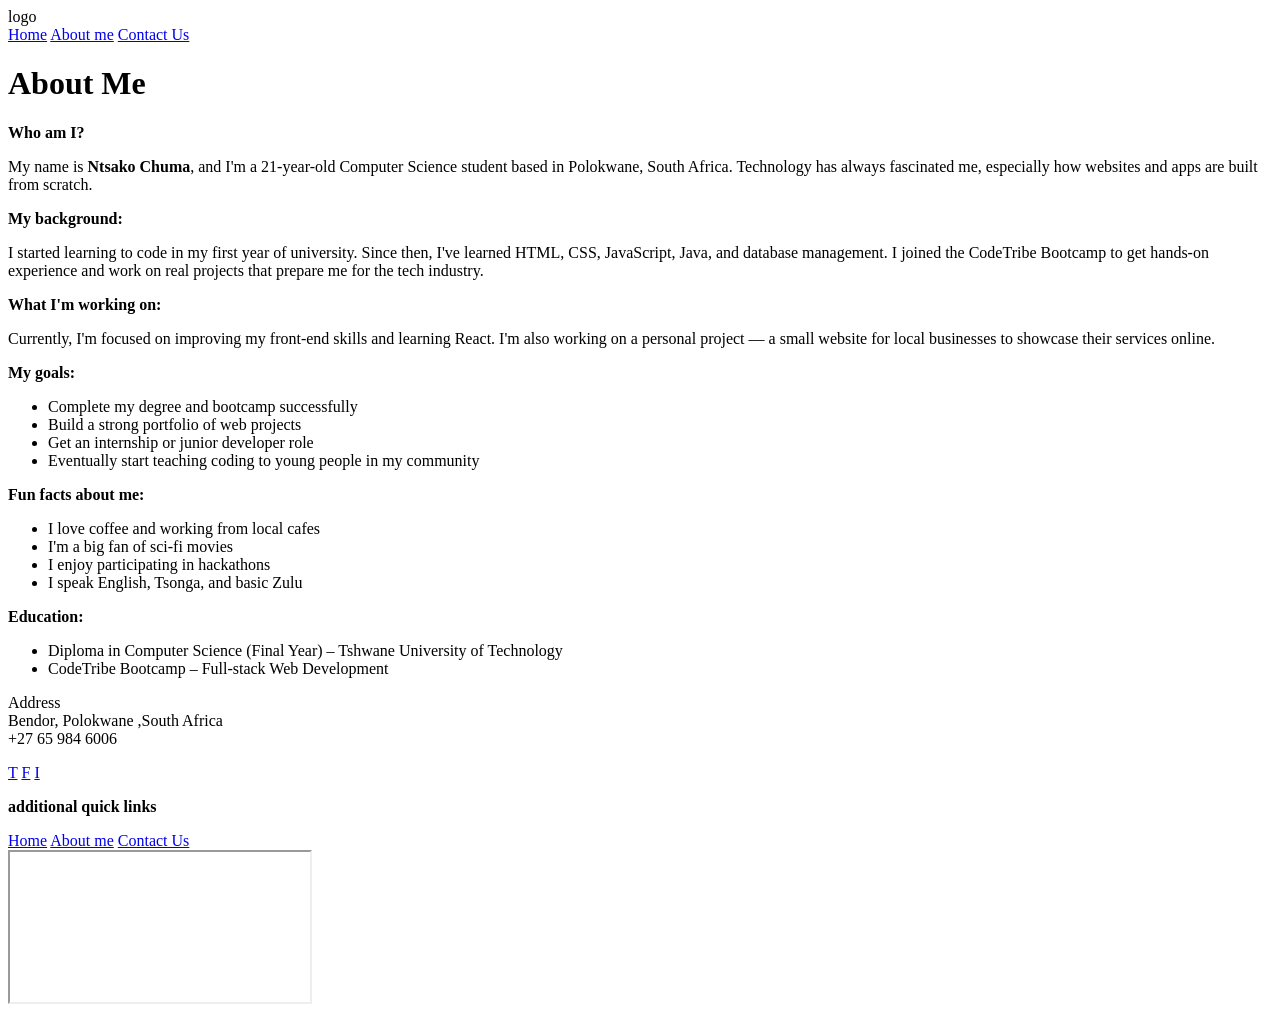
==== about.html @ b1d84dbb "Revamp About Me page structure and content Updated the structure and content of the About Me page, i" ====
<!DOCTYPE html>
<html lang="en">
<head>
  <meta charset="UTF-8" />
  <meta name="viewport" content="width=device-width, initial-scale=1.0" />
  <title>About Me | Ntsako Chuma</title>
  <link rel="stylesheet" href="styles.css">
</head>
<body>

<div class="page">

  <header>
    <div class="logo">logo</div>
    <nav>
      <a href="index.html">Home</a>
      <a href="about.html">About me</a>
      <a href="contact.html">Contact Us</a>
    </nav>
  </header>

  <div class="content-box">
    <h1>About Me</h1>

    <p><strong>Who am I?</strong></p>
    <p>My name is <strong>Ntsako Chuma</strong>, and I'm a 21-year-old Computer Science student based in Polokwane, South Africa. Technology has always fascinated me, especially how websites and apps are built from scratch.</p>

    <p><strong>My background:</strong></p>
    <p>I started learning to code in my first year of university. Since then, I've learned HTML, CSS, JavaScript, Java, and database management. I joined the CodeTribe Bootcamp to get hands-on experience and work on real projects that prepare me for the tech industry.</p>

    <p><strong>What I'm working on:</strong></p>
    <p>Currently, I'm focused on improving my front-end skills and learning React. I'm also working on a personal project — a small website for local businesses to showcase their services online.</p>

    <p><strong>My goals:</strong></p>
    <ul>
      <li>Complete my degree and bootcamp successfully</li>
      <li>Build a strong portfolio of web projects</li>
      <li>Get an internship or junior developer role</li>
      <li>Eventually start teaching coding to young people in my community</li>
    </ul>

    <p><strong>Fun facts about me:</strong></p>
    <ul>
      <li>I love coffee and working from local cafes</li>
      <li>I'm a big fan of sci-fi movies</li>
      <li>I enjoy participating in hackathons</li>
      <li>I speak English, Tsonga, and basic Zulu</li>
    </ul>

    <p><strong>Education:</strong></p>
    <ul>
      <li>Diploma in Computer Science (Final Year) – Tshwane University of Technology</li>
      <li>CodeTribe Bootcamp – Full-stack Web Development</li>
    </ul>
  </div>

  <footer>
    <div class="footer-left">
      <p>Address <br>Bendor, Polokwane ,South Africa <br>+27 65 984 6006</p>
      <div class="social-circles">
        <a href="https://twitter.com/" target="_blank" title="Twitter">T</a>
        <a href="https://facebook.com/" target="_blank" title="Facebook">F</a>
        <a href="https://instagram.com/" target="_blank" title="Instagram">I</a>
      </div>
    </div>

    <div class="footer-center">
      <p><strong>additional quick links</strong></p>
      <a href="index.html">Home</a>
      <a href="about.html">About me</a>
      <a href="contact.html">Contact Us</a>
    </div>

    <div class="map-box">
      <iframe
        src="https://www.google.com/maps/embed?pb=!1m18!1m12!1m3!1d57504.39317873787!2d29.4326!3d-23.9045!2m3!1f0!2f0!3f0!3m2!1i1024!2i768!4f13.1!3m3!1m2!1s0x1ec677b80f6c2e5f%3A0x3f7cb2a862a93e9d!2sPolokwane%2C%20South%20Africa!5e0!3m2!1sen!2s!4v1234567890"
        allowfullscreen=""
        loading="lazy"
        referrerpolicy="no-referrer-when-downgrade">
      </iframe>
    </div>
  </footer>

</div>
</body>
</html>
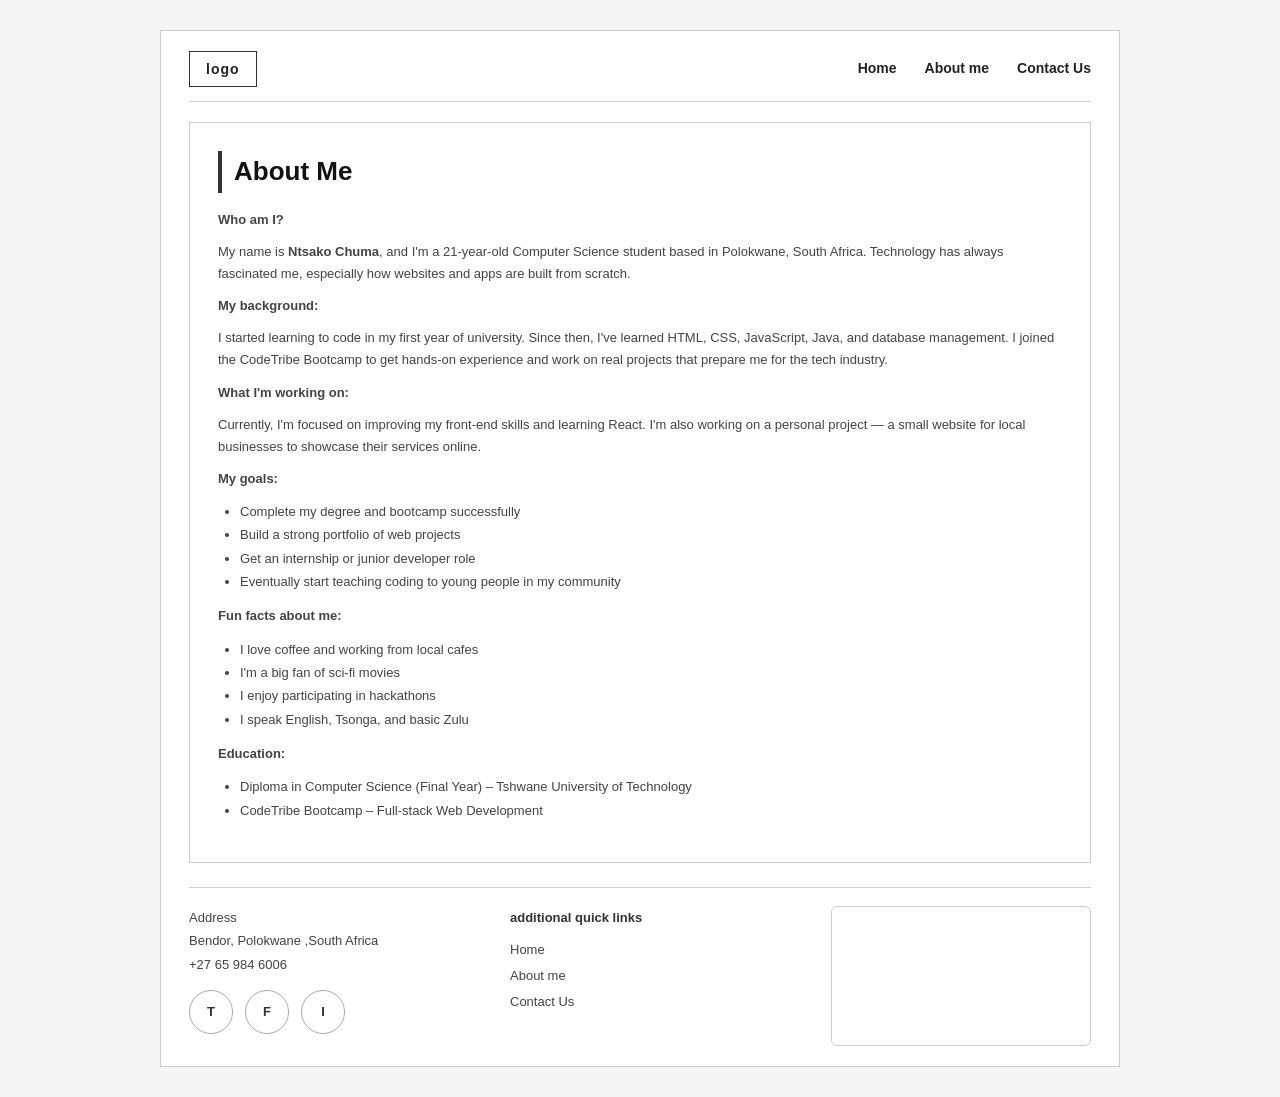
==== commit f9272911: "Merge branch 'main' into Html" ====
--- a/about.html
+++ b/about.html
@@ -4,7 +4,7 @@
   <meta charset="UTF-8" />
   <meta name="viewport" content="width=device-width, initial-scale=1.0" />
   <title>About Me | Ntsako Chuma</title>
-  <link rel="stylesheet" href="styles.css">
+  <link rel="stylesheet" href="style.css">
 </head>
 <body>
 
--- a/style.css
+++ b/style.css
@@ -0,0 +1,536 @@
+/* ============================================
+   style.css - Ntsako Chuma Portfolio
+   External CSS for all three pages
+   ============================================ */
+
+/* ── RESET & BASE ── */
+* {
+  box-sizing: border-box;
+  margin: 0;
+  padding: 0;
+}
+
+html {
+  scroll-behavior: smooth;
+}
+
+body {
+  font-family: Arial, sans-serif;
+  background: #f5f5f5;
+  color: #222;
+  line-height: 1.6;
+}
+
+/* ── PAGE WRAPPER ── */
+.page {
+  max-width: 960px;
+  margin: 30px auto;
+  background: #fff;
+  border: 1px solid #ccc;
+  padding: 20px 28px;
+}
+
+/* ============================================
+   NAVBAR
+   ============================================ */
+header {
+  display: flex;
+  justify-content: space-between;
+  align-items: center;
+  padding-bottom: 14px;
+  border-bottom: 1px solid #ccc;
+  margin-bottom: 20px;
+  position: relative;
+}
+
+.logo {
+  border: 1px solid #333;
+  padding: 6px 16px;
+  font-size: 14px;
+  font-weight: bold;
+  letter-spacing: 1px;
+}
+
+nav {
+  display: flex;
+  gap: 28px;
+}
+
+nav a {
+  color: #222;
+  text-decoration: none;
+  font-size: 14px;
+  font-weight: 600;
+  padding: 4px 0;
+  border-bottom: 2px solid transparent;
+  transition: border-color 0.3s, color 0.3s;
+}
+
+nav a:hover {
+  color: #0066cc;
+  border-bottom: 2px solid #0066cc;
+}
+
+/* ── HAMBURGER BUTTON (hidden on desktop) ── */
+.hamburger {
+  display: none;
+  flex-direction: column;
+  gap: 5px;
+  cursor: pointer;
+  background: none;
+  border: none;
+  padding: 4px;
+}
+
+.hamburger span {
+  display: block;
+  width: 26px;
+  height: 3px;
+  background: #333;
+  border-radius: 2px;
+  transition: all 0.3s ease;
+}
+
+/* Animate hamburger to X when open */
+.hamburger.open span:nth-child(1) {
+  transform: translateY(8px) rotate(45deg);
+}
+.hamburger.open span:nth-child(2) {
+  opacity: 0;
+}
+.hamburger.open span:nth-child(3) {
+  transform: translateY(-8px) rotate(-45deg);
+}
+
+/* ============================================
+   HERO BOX (video / image)
+   ============================================ */
+.hero-box {
+  width: 100%;
+  height: 340px;
+  border: 1px solid #ccc;
+  background: #eee;
+  display: flex;
+  align-items: center;
+  justify-content: center;
+  overflow: hidden;
+  margin-bottom: 24px;
+}
+
+.hero-box video,
+.hero-box img.hero-img {
+  width: 100%;
+  height: 100%;
+  object-fit: cover;
+  display: block;
+}
+
+.hero-placeholder {
+  color: #999;
+  font-size: 14px;
+}
+
+/* ============================================
+   BIO SECTION
+   ============================================ */
+.bio-section {
+  display: flex;
+  justify-content: space-between;
+  align-items: flex-start;
+  gap: 40px;
+  padding-bottom: 24px;
+  border-bottom: 1px solid #ccc;
+  margin-bottom: 0;
+}
+
+.bio-text {
+  flex: 1;
+}
+
+.bio-text h2 {
+  font-size: 28px;
+  font-weight: bold;
+  margin-bottom: 14px;
+  color: #111;
+}
+
+.bio-text p {
+  font-size: 13px;
+  line-height: 1.7;
+  margin-bottom: 12px;
+  color: #444;
+}
+
+/* ── CIRCLE PROFILE IMAGE ── */
+.profile-circle {
+  width: 190px;
+  height: 190px;
+  border-radius: 50%;
+  border: 2px solid #ccc;
+  overflow: hidden;
+  flex-shrink: 0;
+  display: flex;
+  align-items: center;
+  justify-content: center;
+  background: #f0f0f0;
+}
+
+.profile-circle img {
+  width: 100%;
+  height: 100%;
+  object-fit: cover;
+}
+
+.profile-circle span {
+  font-size: 12px;
+  color: #999;
+  text-align: center;
+}
+
+/* ============================================
+   CONTENT BOX (About & Contact pages)
+   ============================================ */
+.content-box {
+  border: 1px solid #ccc;
+  padding: 28px;
+  margin-bottom: 24px;
+  background: #fff;
+}
+
+.content-box h1 {
+  font-size: 26px;
+  margin-bottom: 16px;
+  color: #111;
+  border-left: 4px solid #333;
+  padding-left: 12px;
+}
+
+.content-box h3 {
+  font-size: 16px;
+  margin: 18px 0 10px;
+  color: #222;
+}
+
+.content-box p {
+  font-size: 13px;
+  line-height: 1.7;
+  margin-bottom: 10px;
+  color: #444;
+}
+
+.content-box label {
+  font-size: 13px;
+  font-weight: bold;
+  margin-bottom: 4px;
+  display: block;
+  color: #333;
+}
+
+.content-box ul {
+  padding-left: 22px;
+  margin-bottom: 12px;
+}
+
+.content-box li {
+  font-size: 13px;
+  line-height: 1.8;
+  color: #444;
+}
+
+/* ── CONTACT INFO BOX ── */
+.contact-info {
+  background: #f9f9f9;
+  border: 1px solid #ddd;
+  padding: 16px;
+  margin-bottom: 20px;
+  font-size: 13px;
+  line-height: 2;
+  color: #444;
+}
+
+/* ── FORM ELEMENTS ── */
+input[type="text"],
+input[type="email"],
+textarea {
+  width: 100%;
+  max-width: 440px;
+  padding: 9px 10px;
+  margin-bottom: 14px;
+  border: 1px solid #ccc;
+  font-size: 13px;
+  display: block;
+  transition: border-color 0.3s;
+  outline: none;
+}
+
+input[type="text"]:focus,
+input[type="email"]:focus,
+textarea:focus {
+  border-color: #0066cc;
+}
+
+textarea {
+  resize: vertical;
+}
+
+button[type="submit"] {
+  background: #333;
+  color: #fff;
+  padding: 10px 24px;
+  border: none;
+  cursor: pointer;
+  font-size: 13px;
+  transition: background 0.3s;
+}
+
+button[type="submit"]:hover {
+  background: #0066cc;
+}
+
+small {
+  font-size: 11px;
+  color: #999;
+}
+
+/* ============================================
+   FOOTER
+   ============================================ */
+footer {
+  display: flex;
+  gap: 24px;
+  align-items: flex-start;
+  padding-top: 18px;
+  border-top: 1px solid #ccc;
+  flex-wrap: wrap;
+  margin-top: 20px;
+}
+
+.footer-left {
+  flex: 1;
+  min-width: 160px;
+}
+
+.footer-left p {
+  font-size: 13px;
+  margin-bottom: 14px;
+  color: #444;
+  line-height: 1.8;
+}
+
+/* ── SOCIAL CIRCLE BUTTONS ── */
+.social-circles {
+  display: flex;
+  gap: 12px;
+}
+
+.social-circles a {
+  width: 44px;
+  height: 44px;
+  border-radius: 50%;
+  border: 1px solid #aaa;
+  display: flex;
+  align-items: center;
+  justify-content: center;
+  text-decoration: none;
+  color: #333;
+  font-size: 13px;
+  font-weight: bold;
+  transition: background 0.3s, color 0.3s, border-color 0.3s;
+}
+
+.social-circles a:hover {
+  background: #333;
+  color: #fff;
+  border-color: #333;
+}
+
+/* ── QUICK LINKS ── */
+.footer-center {
+  flex: 1;
+  min-width: 140px;
+  padding-top: 2px;
+}
+
+.footer-center p {
+  font-size: 13px;
+  font-weight: bold;
+  margin-bottom: 8px;
+  color: #333;
+}
+
+.footer-center a {
+  display: block;
+  color: #444;
+  text-decoration: none;
+  font-size: 13px;
+  line-height: 2;
+  transition: color 0.3s;
+}
+
+.footer-center a:hover {
+  color: #0066cc;
+  text-decoration: underline;
+}
+
+/* ── EMBED MAP RECTANGLE ── */
+.map-box {
+  width: 260px;
+  height: 140px;
+  border: 1px solid #ccc;
+  border-radius: 6px;
+  overflow: hidden;
+  flex-shrink: 0;
+}
+
+.map-box iframe {
+  width: 100%;
+  height: 100%;
+  border: none;
+}
+
+/* ============================================
+   MEDIA QUERIES — RESPONSIVE
+   ============================================ */
+
+/* ── TABLET (max 768px) ── */
+@media (max-width: 768px) {
+
+  .page {
+    margin: 10px;
+    padding: 16px;
+  }
+
+  /* Show hamburger, hide normal nav */
+  .hamburger {
+    display: flex;
+  }
+
+  nav {
+    display: none;
+    flex-direction: column;
+    gap: 0;
+    position: absolute;
+    top: 52px;
+    right: 0;
+    background: #fff;
+    border: 1px solid #ccc;
+    width: 200px;
+    z-index: 100;
+    padding: 10px 0;
+    box-shadow: 0 4px 12px rgba(0,0,0,0.1);
+  }
+
+  nav.open {
+    display: flex;
+  }
+
+  nav a {
+    padding: 10px 20px;
+    border-bottom: 1px solid #f0f0f0;
+    font-size: 14px;
+  }
+
+  nav a:last-child {
+    border-bottom: none;
+  }
+
+  /* Hero shorter on tablet */
+  .hero-box {
+    height: 220px;
+  }
+
+  /* Bio stacks vertically */
+  .bio-section {
+    flex-direction: column;
+    align-items: center;
+    gap: 20px;
+  }
+
+  .profile-circle {
+    width: 160px;
+    height: 160px;
+  }
+
+  /* Footer stacks */
+  footer {
+    flex-direction: column;
+    gap: 20px;
+  }
+
+  .map-box {
+    width: 100%;
+    height: 180px;
+  }
+
+  /* Forms full width */
+  input[type="text"],
+  input[type="email"],
+  textarea {
+    max-width: 100%;
+  }
+}
+
+/* ── MOBILE (max 480px) ── */
+@media (max-width: 480px) {
+
+  .page {
+    margin: 6px;
+    padding: 12px;
+  }
+
+  .logo {
+    font-size: 12px;
+    padding: 5px 10px;
+  }
+
+  .hero-box {
+    height: 180px;
+  }
+
+  .bio-text h2 {
+    font-size: 22px;
+  }
+
+  .bio-text p {
+    font-size: 12px;
+  }
+
+  .profile-circle {
+    width: 130px;
+    height: 130px;
+  }
+
+  .content-box {
+    padding: 16px;
+  }
+
+  .content-box h1 {
+    font-size: 20px;
+  }
+
+  .social-circles a {
+    width: 38px;
+    height: 38px;
+    font-size: 12px;
+  }
+
+  .map-box {
+    width: 100%;
+    height: 160px;
+  }
+
+  button[type="submit"] {
+    width: 100%;
+  }
+}
+
+/* ── DESKTOP (min 960px) ── */
+@media (min-width: 960px) {
+  .hero-box {
+    height: 360px;
+  }
+
+  .bio-text h2 {
+    font-size: 30px;
+  }
+}
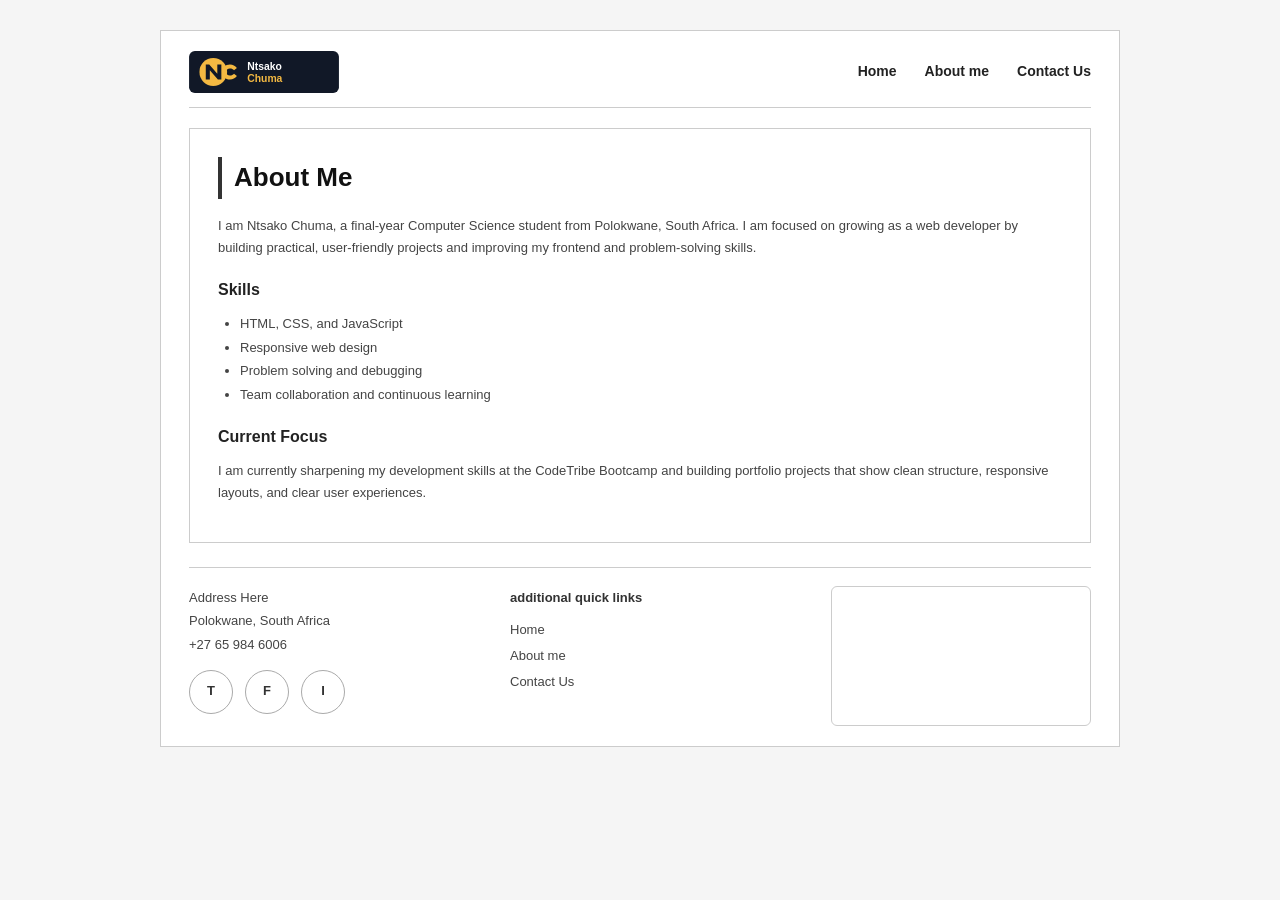
==== commit 12644483: "Complete portfolio site deployment files" ====
--- a/about.html
+++ b/about.html
@@ -1,86 +1,92 @@
-<!DOCTYPE html>
-<html lang="en">
-<head>
-  <meta charset="UTF-8" />
-  <meta name="viewport" content="width=device-width, initial-scale=1.0" />
-  <title>About Me | Ntsako Chuma</title>
-  <link rel="stylesheet" href="style.css">
-</head>
-<body>
-
-<div class="page">
-
-  <header>
-    <div class="logo">logo</div>
-    <nav>
-      <a href="index.html">Home</a>
-      <a href="about.html">About me</a>
-      <a href="contact.html">Contact Us</a>
-    </nav>
-  </header>
-
-  <div class="content-box">
-    <h1>About Me</h1>
-
-    <p><strong>Who am I?</strong></p>
-    <p>My name is <strong>Ntsako Chuma</strong>, and I'm a 21-year-old Computer Science student based in Polokwane, South Africa. Technology has always fascinated me, especially how websites and apps are built from scratch.</p>
-
-    <p><strong>My background:</strong></p>
-    <p>I started learning to code in my first year of university. Since then, I've learned HTML, CSS, JavaScript, Java, and database management. I joined the CodeTribe Bootcamp to get hands-on experience and work on real projects that prepare me for the tech industry.</p>
-
-    <p><strong>What I'm working on:</strong></p>
-    <p>Currently, I'm focused on improving my front-end skills and learning React. I'm also working on a personal project — a small website for local businesses to showcase their services online.</p>
-
-    <p><strong>My goals:</strong></p>
-    <ul>
-      <li>Complete my degree and bootcamp successfully</li>
-      <li>Build a strong portfolio of web projects</li>
-      <li>Get an internship or junior developer role</li>
-      <li>Eventually start teaching coding to young people in my community</li>
-    </ul>
-
-    <p><strong>Fun facts about me:</strong></p>
-    <ul>
-      <li>I love coffee and working from local cafes</li>
-      <li>I'm a big fan of sci-fi movies</li>
-      <li>I enjoy participating in hackathons</li>
-      <li>I speak English, Tsonga, and basic Zulu</li>
-    </ul>
-
-    <p><strong>Education:</strong></p>
-    <ul>
-      <li>Diploma in Computer Science (Final Year) – Tshwane University of Technology</li>
-      <li>CodeTribe Bootcamp – Full-stack Web Development</li>
-    </ul>
-  </div>
-
-  <footer>
-    <div class="footer-left">
-      <p>Address <br>Bendor, Polokwane ,South Africa <br>+27 65 984 6006</p>
-      <div class="social-circles">
-        <a href="https://twitter.com/" target="_blank" title="Twitter">T</a>
-        <a href="https://facebook.com/" target="_blank" title="Facebook">F</a>
-        <a href="https://instagram.com/" target="_blank" title="Instagram">I</a>
-      </div>
-    </div>
-
-    <div class="footer-center">
-      <p><strong>additional quick links</strong></p>
-      <a href="index.html">Home</a>
-      <a href="about.html">About me</a>
-      <a href="contact.html">Contact Us</a>
-    </div>
-
-    <div class="map-box">
-      <iframe
-        src="https://www.google.com/maps/embed?pb=!1m18!1m12!1m3!1d57504.39317873787!2d29.4326!3d-23.9045!2m3!1f0!2f0!3f0!3m2!1i1024!2i768!4f13.1!3m3!1m2!1s0x1ec677b80f6c2e5f%3A0x3f7cb2a862a93e9d!2sPolokwane%2C%20South%20Africa!5e0!3m2!1sen!2s!4v1234567890"
-        allowfullscreen=""
-        loading="lazy"
-        referrerpolicy="no-referrer-when-downgrade">
-      </iframe>
-    </div>
-  </footer>
-
-</div>
-</body>
-</html>
+<!DOCTYPE html>
+<html lang="en">
+<head>
+  <meta charset="UTF-8" />
+  <meta name="viewport" content="width=device-width, initial-scale=1.0" />
+  <title>About Me | Ntsako Chuma</title>
+  <link rel="stylesheet" href="style.css">
+</head>
+<body>
+
+<div class="page">
+
+  <header>
+    <a class="logo" href="index.html" aria-label="Ntsako Chuma home">
+      <img src="assets/logo.svg" alt="Ntsako Chuma logo">
+    </a>
+    <button class="hamburger" type="button" aria-label="Open navigation menu" aria-expanded="false" aria-controls="main-nav">
+      <span></span>
+      <span></span>
+      <span></span>
+    </button>
+    <nav id="main-nav">
+      <a href="index.html">Home</a>
+      <a href="about.html">About me</a>
+      <a href="contact.html">Contact Us</a>
+    </nav>
+  </header>
+
+  <div class="content-box">
+    <h1>About Me</h1>
+    <p>
+      I am Ntsako Chuma, a final-year Computer Science student from Polokwane, South Africa.
+      I am focused on growing as a web developer by building practical, user-friendly projects
+      and improving my frontend and problem-solving skills.
+    </p>
+
+    <h3>Skills</h3>
+    <ul>
+      <li>HTML, CSS, and JavaScript</li>
+      <li>Responsive web design</li>
+      <li>Problem solving and debugging</li>
+      <li>Team collaboration and continuous learning</li>
+    </ul>
+
+    <h3>Current Focus</h3>
+    <p>
+      I am currently sharpening my development skills at the CodeTribe Bootcamp and building
+      portfolio projects that show clean structure, responsive layouts, and clear user experiences.
+    </p>
+  </div>
+
+  <footer>
+    <div class="footer-left">
+      <p>Address Here<br>Polokwane, South Africa<br>+27 65 984 6006</p>
+      <div class="social-circles">
+        <a href="https://twitter.com/" target="_blank" title="Twitter">T</a>
+        <a href="https://facebook.com/" target="_blank" title="Facebook">F</a>
+        <a href="https://instagram.com/" target="_blank" title="Instagram">I</a>
+      </div>
+    </div>
+
+    <div class="footer-center">
+      <p><strong>additional quick links</strong></p>
+      <a href="index.html">Home</a>
+      <a href="about.html">About me</a>
+      <a href="contact.html">Contact Us</a>
+    </div>
+
+    <div class="map-box">
+      <iframe
+        src="https://www.google.com/maps/embed?pb=!1m18!1m12!1m3!1d57504.39317873787!2d29.4326!3d-23.9045!2m3!1f0!2f0!3f0!3m2!1i1024!2i768!4f13.1!3m3!1m2!1s0x1ec677b80f6c2e5f%3A0x3f7cb2a862a93e9d!2sPolokwane%2C%20South%20Africa!5e0!3m2!1sen!2s!4v1234567890"
+        allowfullscreen=""
+        loading="lazy"
+        referrerpolicy="no-referrer-when-downgrade">
+      </iframe>
+    </div>
+  </footer>
+
+</div>
+<script>
+  const menuButton = document.querySelector('.hamburger');
+  const mainNav = document.querySelector('#main-nav');
+
+  menuButton.addEventListener('click', () => {
+    const isOpen = mainNav.classList.toggle('open');
+    menuButton.classList.toggle('open', isOpen);
+    menuButton.setAttribute('aria-expanded', isOpen);
+    menuButton.setAttribute('aria-label', isOpen ? 'Close navigation menu' : 'Open navigation menu');
+  });
+</script>
+</body>
+</html>
--- a/style.css
+++ b/style.css
@@ -44,11 +44,17 @@
 }
 
 .logo {
-  border: 1px solid #333;
-  padding: 6px 16px;
-  font-size: 14px;
-  font-weight: bold;
-  letter-spacing: 1px;
+  display: inline-flex;
+  width: 150px;
+  height: 42px;
+  text-decoration: none;
+}
+
+.logo img {
+  display: block;
+  width: 100%;
+  height: 100%;
+  object-fit: contain;
 }
 
 nav {
@@ -117,17 +123,12 @@
   margin-bottom: 24px;
 }
 
-.hero-box video,
-.hero-box img.hero-img {
+.hero-box video {
   width: 100%;
   height: 100%;
   object-fit: cover;
   display: block;
-}
-
-.hero-placeholder {
-  color: #999;
-  font-size: 14px;
+  background: #111827;
 }
 
 /* ============================================
@@ -479,8 +480,8 @@
   }
 
   .logo {
-    font-size: 12px;
-    padding: 5px 10px;
+    width: 124px;
+    height: 34px;
   }
 
   .hero-box {
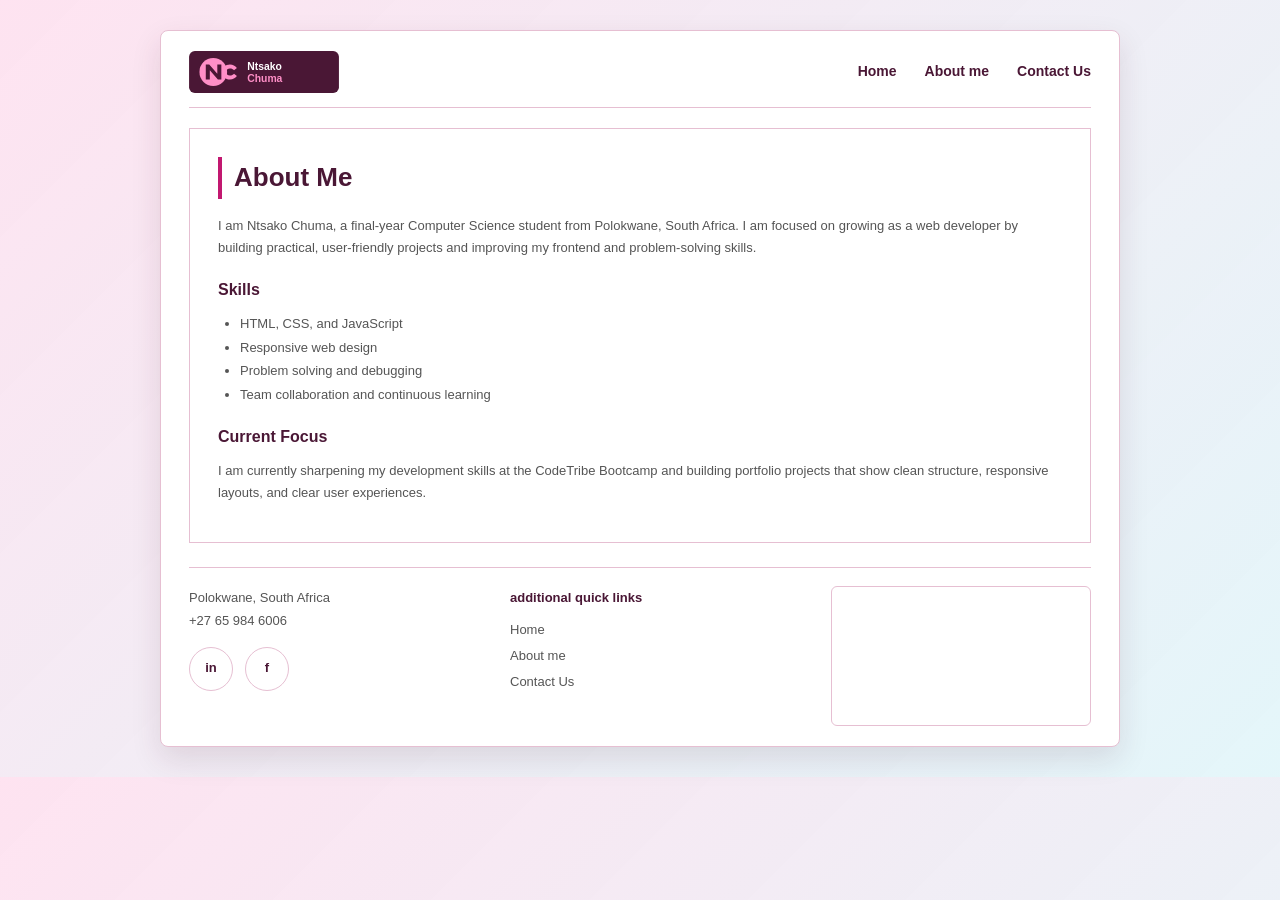
==== commit 8c810446: "Update portfolio theme and social links" ====
--- a/about.html
+++ b/about.html
@@ -51,11 +51,10 @@
 
   <footer>
     <div class="footer-left">
-      <p>Address Here<br>Polokwane, South Africa<br>+27 65 984 6006</p>
+      <p>Polokwane, South Africa<br>+27 65 984 6006</p>
       <div class="social-circles">
-        <a href="https://twitter.com/" target="_blank" title="Twitter">T</a>
-        <a href="https://facebook.com/" target="_blank" title="Facebook">F</a>
-        <a href="https://instagram.com/" target="_blank" title="Instagram">I</a>
+        <a href="https://www.linkedin.com/in/ntsako-chuma-343592317/" target="_blank" title="LinkedIn">in</a>
+        <a href="https://www.facebook.com/ChumaNtsako" target="_blank" title="Facebook">f</a>
       </div>
     </div>
 
--- a/style.css
+++ b/style.css
@@ -4,6 +4,17 @@
    ============================================ */
 
 /* ── RESET & BASE ── */
+:root {
+  --primary: #c21870;
+  --primary-dark: #4a1735;
+  --primary-light: #ffe1f0;
+  --accent: #2f8f9d;
+  --paper: #ffffff;
+  --text: #222222;
+  --muted: #555555;
+  --line: #e6bfd2;
+}
+
 * {
   box-sizing: border-box;
   margin: 0;
@@ -16,8 +27,10 @@
 
 body {
   font-family: Arial, sans-serif;
-  background: #f5f5f5;
-  color: #222;
+  background:
+    linear-gradient(135deg, rgba(255, 225, 240, 0.9), rgba(224, 247, 250, 0.85)),
+    #f8f4f7;
+  color: var(--text);
   line-height: 1.6;
 }
 
@@ -25,8 +38,10 @@
 .page {
   max-width: 960px;
   margin: 30px auto;
-  background: #fff;
-  border: 1px solid #ccc;
+  background: var(--paper);
+  border: 1px solid var(--line);
+  border-radius: 8px;
+  box-shadow: 0 12px 30px rgba(74, 23, 53, 0.12);
   padding: 20px 28px;
 }
 
@@ -38,7 +53,7 @@
   justify-content: space-between;
   align-items: center;
   padding-bottom: 14px;
-  border-bottom: 1px solid #ccc;
+  border-bottom: 1px solid var(--line);
   margin-bottom: 20px;
   position: relative;
 }
@@ -63,7 +78,7 @@
 }
 
 nav a {
-  color: #222;
+  color: var(--primary-dark);
   text-decoration: none;
   font-size: 14px;
   font-weight: 600;
@@ -73,8 +88,8 @@
 }
 
 nav a:hover {
-  color: #0066cc;
-  border-bottom: 2px solid #0066cc;
+  color: var(--primary);
+  border-bottom: 2px solid var(--primary);
 }
 
 /* ── HAMBURGER BUTTON (hidden on desktop) ── */
@@ -92,7 +107,7 @@
   display: block;
   width: 26px;
   height: 3px;
-  background: #333;
+  background: var(--primary-dark);
   border-radius: 2px;
   transition: all 0.3s ease;
 }
@@ -114,8 +129,9 @@
 .hero-box {
   width: 100%;
   height: 340px;
-  border: 1px solid #ccc;
-  background: #eee;
+  border: 1px solid var(--line);
+  border-radius: 8px;
+  background: var(--primary-light);
   display: flex;
   align-items: center;
   justify-content: center;
@@ -140,7 +156,7 @@
   align-items: flex-start;
   gap: 40px;
   padding-bottom: 24px;
-  border-bottom: 1px solid #ccc;
+  border-bottom: 1px solid var(--line);
   margin-bottom: 0;
 }
 
@@ -152,14 +168,14 @@
   font-size: 28px;
   font-weight: bold;
   margin-bottom: 14px;
-  color: #111;
+  color: var(--primary-dark);
 }
 
 .bio-text p {
   font-size: 13px;
   line-height: 1.7;
   margin-bottom: 12px;
-  color: #444;
+  color: var(--muted);
 }
 
 /* ── CIRCLE PROFILE IMAGE ── */
@@ -167,13 +183,14 @@
   width: 190px;
   height: 190px;
   border-radius: 50%;
-  border: 2px solid #ccc;
+  border: 4px solid var(--primary-light);
   overflow: hidden;
   flex-shrink: 0;
   display: flex;
   align-items: center;
   justify-content: center;
-  background: #f0f0f0;
+  background: var(--primary-light);
+  box-shadow: 0 8px 18px rgba(194, 24, 112, 0.18);
 }
 
 .profile-circle img {
@@ -184,7 +201,7 @@
 
 .profile-circle span {
   font-size: 12px;
-  color: #999;
+  color: var(--muted);
   text-align: center;
 }
 
@@ -192,31 +209,31 @@
    CONTENT BOX (About & Contact pages)
    ============================================ */
 .content-box {
-  border: 1px solid #ccc;
+  border: 1px solid var(--line);
   padding: 28px;
   margin-bottom: 24px;
-  background: #fff;
+  background: var(--paper);
 }
 
 .content-box h1 {
   font-size: 26px;
   margin-bottom: 16px;
-  color: #111;
-  border-left: 4px solid #333;
+  color: var(--primary-dark);
+  border-left: 4px solid var(--primary);
   padding-left: 12px;
 }
 
 .content-box h3 {
   font-size: 16px;
   margin: 18px 0 10px;
-  color: #222;
+  color: var(--primary-dark);
 }
 
 .content-box p {
   font-size: 13px;
   line-height: 1.7;
   margin-bottom: 10px;
-  color: #444;
+  color: var(--muted);
 }
 
 .content-box label {
@@ -224,7 +241,7 @@
   font-weight: bold;
   margin-bottom: 4px;
   display: block;
-  color: #333;
+  color: var(--primary-dark);
 }
 
 .content-box ul {
@@ -235,18 +252,18 @@
 .content-box li {
   font-size: 13px;
   line-height: 1.8;
-  color: #444;
+  color: var(--muted);
 }
 
 /* ── CONTACT INFO BOX ── */
 .contact-info {
-  background: #f9f9f9;
-  border: 1px solid #ddd;
+  background: var(--primary-light);
+  border: 1px solid var(--line);
   padding: 16px;
   margin-bottom: 20px;
   font-size: 13px;
   line-height: 2;
-  color: #444;
+  color: var(--muted);
 }
 
 /* ── FORM ELEMENTS ── */
@@ -257,7 +274,7 @@
   max-width: 440px;
   padding: 9px 10px;
   margin-bottom: 14px;
-  border: 1px solid #ccc;
+  border: 1px solid var(--line);
   font-size: 13px;
   display: block;
   transition: border-color 0.3s;
@@ -267,7 +284,7 @@
 input[type="text"]:focus,
 input[type="email"]:focus,
 textarea:focus {
-  border-color: #0066cc;
+  border-color: var(--primary);
 }
 
 textarea {
@@ -275,7 +292,7 @@
 }
 
 button[type="submit"] {
-  background: #333;
+  background: var(--primary);
   color: #fff;
   padding: 10px 24px;
   border: none;
@@ -285,7 +302,7 @@
 }
 
 button[type="submit"]:hover {
-  background: #0066cc;
+  background: var(--primary-dark);
 }
 
 small {
@@ -301,7 +318,7 @@
   gap: 24px;
   align-items: flex-start;
   padding-top: 18px;
-  border-top: 1px solid #ccc;
+  border-top: 1px solid var(--line);
   flex-wrap: wrap;
   margin-top: 20px;
 }
@@ -314,7 +331,7 @@
 .footer-left p {
   font-size: 13px;
   margin-bottom: 14px;
-  color: #444;
+  color: var(--muted);
   line-height: 1.8;
 }
 
@@ -328,21 +345,21 @@
   width: 44px;
   height: 44px;
   border-radius: 50%;
-  border: 1px solid #aaa;
+  border: 1px solid var(--line);
   display: flex;
   align-items: center;
   justify-content: center;
   text-decoration: none;
-  color: #333;
+  color: var(--primary-dark);
   font-size: 13px;
   font-weight: bold;
   transition: background 0.3s, color 0.3s, border-color 0.3s;
 }
 
 .social-circles a:hover {
-  background: #333;
+  background: var(--primary);
   color: #fff;
-  border-color: #333;
+  border-color: var(--primary);
 }
 
 /* ── QUICK LINKS ── */
@@ -356,12 +373,12 @@
   font-size: 13px;
   font-weight: bold;
   margin-bottom: 8px;
-  color: #333;
+  color: var(--primary-dark);
 }
 
 .footer-center a {
   display: block;
-  color: #444;
+  color: var(--muted);
   text-decoration: none;
   font-size: 13px;
   line-height: 2;
@@ -369,7 +386,7 @@
 }
 
 .footer-center a:hover {
-  color: #0066cc;
+  color: var(--primary);
   text-decoration: underline;
 }
 
@@ -377,7 +394,7 @@
 .map-box {
   width: 260px;
   height: 140px;
-  border: 1px solid #ccc;
+  border: 1px solid var(--line);
   border-radius: 6px;
   overflow: hidden;
   flex-shrink: 0;
@@ -413,12 +430,12 @@
     position: absolute;
     top: 52px;
     right: 0;
-    background: #fff;
-    border: 1px solid #ccc;
+    background: var(--paper);
+    border: 1px solid var(--line);
     width: 200px;
     z-index: 100;
     padding: 10px 0;
-    box-shadow: 0 4px 12px rgba(0,0,0,0.1);
+    box-shadow: 0 8px 18px rgba(74, 23, 53, 0.14);
   }
 
   nav.open {
@@ -427,7 +444,7 @@
 
   nav a {
     padding: 10px 20px;
-    border-bottom: 1px solid #f0f0f0;
+    border-bottom: 1px solid var(--primary-light);
     font-size: 14px;
   }
 
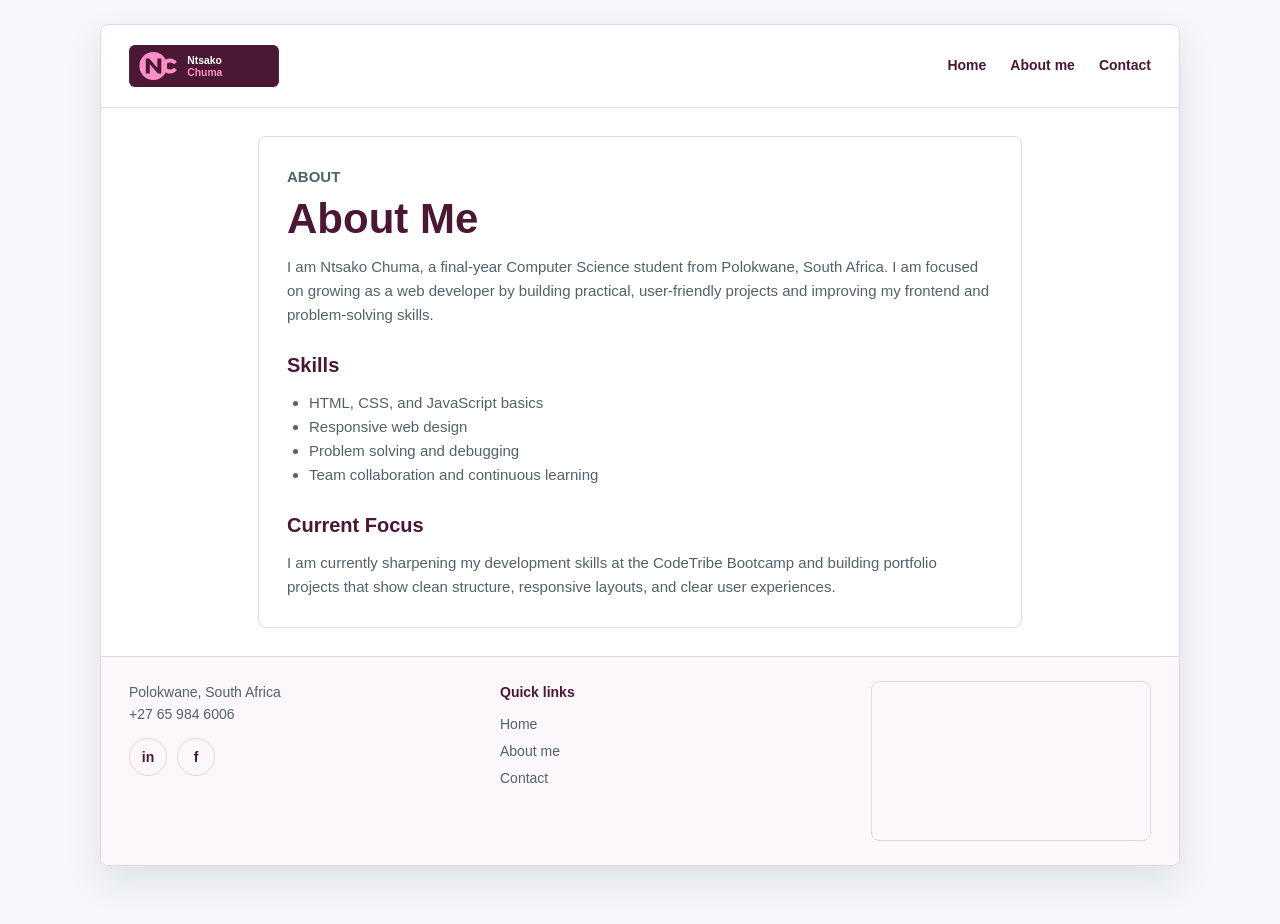
==== commit 654f8e68: "Refine portfolio design" ====
--- a/about.html
+++ b/about.html
@@ -7,47 +7,45 @@
   <link rel="stylesheet" href="style.css">
 </head>
 <body>
-
 <div class="page">
-
   <header>
     <a class="logo" href="index.html" aria-label="Ntsako Chuma home">
       <img src="assets/logo.svg" alt="Ntsako Chuma logo">
     </a>
-    <button class="hamburger" type="button" aria-label="Open navigation menu" aria-expanded="false" aria-controls="main-nav">
-      <span></span>
-      <span></span>
-      <span></span>
-    </button>
     <nav id="main-nav">
       <a href="index.html">Home</a>
       <a href="about.html">About me</a>
-      <a href="contact.html">Contact Us</a>
+      <a href="contact.html">Contact</a>
     </nav>
   </header>
 
-  <div class="content-box">
-    <h1>About Me</h1>
-    <p>
-      I am Ntsako Chuma, a final-year Computer Science student from Polokwane, South Africa.
-      I am focused on growing as a web developer by building practical, user-friendly projects
-      and improving my frontend and problem-solving skills.
-    </p>
+  <main class="content-page">
+    <section class="content-box">
+      <p class="eyebrow">About</p>
+      <h1>About Me</h1>
+      <p>
+        I am Ntsako Chuma, a final-year Computer Science student from Polokwane,
+        South Africa. I am focused on growing as a web developer by building
+        practical, user-friendly projects and improving my frontend and
+        problem-solving skills.
+      </p>
 
-    <h3>Skills</h3>
-    <ul>
-      <li>HTML, CSS, and JavaScript</li>
-      <li>Responsive web design</li>
-      <li>Problem solving and debugging</li>
-      <li>Team collaboration and continuous learning</li>
-    </ul>
+      <h3>Skills</h3>
+      <ul>
+        <li>HTML, CSS, and JavaScript basics</li>
+        <li>Responsive web design</li>
+        <li>Problem solving and debugging</li>
+        <li>Team collaboration and continuous learning</li>
+      </ul>
 
-    <h3>Current Focus</h3>
-    <p>
-      I am currently sharpening my development skills at the CodeTribe Bootcamp and building
-      portfolio projects that show clean structure, responsive layouts, and clear user experiences.
-    </p>
-  </div>
+      <h3>Current Focus</h3>
+      <p>
+        I am currently sharpening my development skills at the CodeTribe
+        Bootcamp and building portfolio projects that show clean structure,
+        responsive layouts, and clear user experiences.
+      </p>
+    </section>
+  </main>
 
   <footer>
     <div class="footer-left">
@@ -59,10 +57,10 @@
     </div>
 
     <div class="footer-center">
-      <p><strong>additional quick links</strong></p>
+      <p><strong>Quick links</strong></p>
       <a href="index.html">Home</a>
       <a href="about.html">About me</a>
-      <a href="contact.html">Contact Us</a>
+      <a href="contact.html">Contact</a>
     </div>
 
     <div class="map-box">
@@ -74,18 +72,6 @@
       </iframe>
     </div>
   </footer>
-
 </div>
-<script>
-  const menuButton = document.querySelector('.hamburger');
-  const mainNav = document.querySelector('#main-nav');
-
-  menuButton.addEventListener('click', () => {
-    const isOpen = mainNav.classList.toggle('open');
-    menuButton.classList.toggle('open', isOpen);
-    menuButton.setAttribute('aria-expanded', isOpen);
-    menuButton.setAttribute('aria-label', isOpen ? 'Close navigation menu' : 'Open navigation menu');
-  });
-</script>
 </body>
 </html>
--- a/style.css
+++ b/style.css
@@ -1,18 +1,13 @@
-/* ============================================
-   style.css - Ntsako Chuma Portfolio
-   External CSS for all three pages
-   ============================================ */
-
-/* ── RESET & BASE ── */
+/* Ntsako Chuma Portfolio */
 :root {
-  --primary: #c21870;
-  --primary-dark: #4a1735;
-  --primary-light: #ffe1f0;
+  --ink: #1f2933;
+  --muted: #52616b;
+  --brand: #b83280;
+  --brand-dark: #4a1735;
   --accent: #2f8f9d;
+  --soft: #f7eef4;
   --paper: #ffffff;
-  --text: #222222;
-  --muted: #555555;
-  --line: #e6bfd2;
+  --line: #ead6e2;
 }
 
 * {
@@ -21,52 +16,40 @@
   padding: 0;
 }
 
-html {
-  scroll-behavior: smooth;
-}
-
 body {
-  font-family: Arial, sans-serif;
-  background:
-    linear-gradient(135deg, rgba(255, 225, 240, 0.9), rgba(224, 247, 250, 0.85)),
-    #f8f4f7;
-  color: var(--text);
+  min-height: 100vh;
+  font-family: Arial, Helvetica, sans-serif;
+  color: var(--ink);
+  background: #f5f7fb;
   line-height: 1.6;
 }
 
-/* ── PAGE WRAPPER ── */
 .page {
-  max-width: 960px;
-  margin: 30px auto;
+  width: min(1080px, calc(100% - 32px));
+  margin: 24px auto;
   background: var(--paper);
   border: 1px solid var(--line);
   border-radius: 8px;
-  box-shadow: 0 12px 30px rgba(74, 23, 53, 0.12);
-  padding: 20px 28px;
-}
-
-/* ============================================
-   NAVBAR
-   ============================================ */
+  box-shadow: 0 16px 36px rgba(31, 41, 51, 0.1);
+  overflow: hidden;
+}
+
 header {
   display: flex;
+  align-items: center;
   justify-content: space-between;
-  align-items: center;
-  padding-bottom: 14px;
+  gap: 24px;
+  padding: 20px 28px;
   border-bottom: 1px solid var(--line);
-  margin-bottom: 20px;
-  position: relative;
 }
 
 .logo {
   display: inline-flex;
   width: 150px;
   height: 42px;
-  text-decoration: none;
 }
 
 .logo img {
-  display: block;
   width: 100%;
   height: 100%;
   object-fit: contain;
@@ -74,481 +57,342 @@
 
 nav {
   display: flex;
-  gap: 28px;
+  flex-wrap: wrap;
+  justify-content: flex-end;
+  gap: 10px 24px;
 }
 
 nav a {
-  color: var(--primary-dark);
+  color: var(--brand-dark);
+  font-size: 14px;
+  font-weight: 700;
   text-decoration: none;
-  font-size: 14px;
-  font-weight: 600;
-  padding: 4px 0;
   border-bottom: 2px solid transparent;
-  transition: border-color 0.3s, color 0.3s;
 }
 
 nav a:hover {
-  color: var(--primary);
-  border-bottom: 2px solid var(--primary);
-}
-
-/* ── HAMBURGER BUTTON (hidden on desktop) ── */
-.hamburger {
-  display: none;
-  flex-direction: column;
-  gap: 5px;
-  cursor: pointer;
-  background: none;
-  border: none;
-  padding: 4px;
-}
-
-.hamburger span {
-  display: block;
-  width: 26px;
-  height: 3px;
-  background: var(--primary-dark);
-  border-radius: 2px;
-  transition: all 0.3s ease;
-}
-
-/* Animate hamburger to X when open */
-.hamburger.open span:nth-child(1) {
-  transform: translateY(8px) rotate(45deg);
-}
-.hamburger.open span:nth-child(2) {
-  opacity: 0;
-}
-.hamburger.open span:nth-child(3) {
-  transform: translateY(-8px) rotate(-45deg);
-}
-
-/* ============================================
-   HERO BOX (video / image)
-   ============================================ */
-.hero-box {
-  width: 100%;
-  height: 340px;
-  border: 1px solid var(--line);
-  border-radius: 8px;
-  background: var(--primary-light);
+  color: var(--brand);
+  border-color: var(--brand);
+}
+
+main {
+  padding: 28px;
+}
+
+.hero {
+  display: grid;
+  grid-template-columns: 1fr 280px;
+  gap: 36px;
+  align-items: center;
+  padding: 16px 0 32px;
+}
+
+.eyebrow {
+  color: var(--accent);
+  font-size: 12px;
+  font-weight: 700;
+  letter-spacing: 0;
+  text-transform: uppercase;
+  margin-bottom: 8px;
+}
+
+.hero h1,
+.content-box h1 {
+  color: var(--brand-dark);
+  font-size: clamp(32px, 5vw, 54px);
+  line-height: 1.05;
+  margin-bottom: 14px;
+}
+
+.hero p,
+.content-box p,
+.summary-grid p,
+.content-box li {
+  color: var(--muted);
+  font-size: 15px;
+}
+
+.hero-actions {
   display: flex;
+  flex-wrap: wrap;
+  gap: 12px;
+  margin-top: 22px;
+}
+
+.button,
+button[type="submit"] {
+  display: inline-flex;
   align-items: center;
   justify-content: center;
+  min-height: 42px;
+  padding: 10px 18px;
+  border: 1px solid var(--brand);
+  border-radius: 6px;
+  background: var(--brand);
+  color: #ffffff;
+  font-size: 14px;
+  font-weight: 700;
+  text-decoration: none;
+  cursor: pointer;
+}
+
+.button.secondary {
+  background: #ffffff;
+  color: var(--brand-dark);
+}
+
+.button:hover,
+button[type="submit"]:hover {
+  background: var(--brand-dark);
+  border-color: var(--brand-dark);
+  color: #ffffff;
+}
+
+.profile-card {
+  aspect-ratio: 1;
+  border-radius: 8px;
   overflow: hidden;
-  margin-bottom: 24px;
-}
-
-.hero-box video {
+  border: 6px solid var(--soft);
+  box-shadow: 0 12px 28px rgba(184, 50, 128, 0.18);
+}
+
+.profile-card img {
   width: 100%;
   height: 100%;
   object-fit: cover;
+}
+
+.video-section {
+  border: 1px solid var(--line);
+  border-radius: 8px;
+  overflow: hidden;
+  background: #111827;
+  aspect-ratio: 16 / 9;
+}
+
+.video-section video {
+  width: 100%;
+  height: 100%;
   display: block;
-  background: #111827;
-}
-
-/* ============================================
-   BIO SECTION
-   ============================================ */
-.bio-section {
+  object-fit: cover;
+}
+
+.summary-grid {
+  display: grid;
+  grid-template-columns: repeat(2, minmax(0, 1fr));
+  gap: 18px;
+  margin-top: 24px;
+}
+
+.summary-grid article,
+.content-box,
+.contact-info {
+  border: 1px solid var(--line);
+  border-radius: 8px;
+  background: #ffffff;
+}
+
+.summary-grid article {
+  padding: 22px;
+}
+
+.summary-grid h2,
+.content-box h3 {
+  color: var(--brand-dark);
+  font-size: 20px;
+  margin-bottom: 10px;
+}
+
+.content-page {
+  max-width: 820px;
+  margin: 0 auto;
+}
+
+.content-box {
+  padding: 28px;
+}
+
+.content-box h1 {
+  font-size: clamp(30px, 4vw, 42px);
+}
+
+.content-box h3 {
+  margin-top: 22px;
+}
+
+.content-box ul {
+  padding-left: 22px;
+  margin-top: 8px;
+}
+
+.contact-info {
+  background: var(--soft);
+  padding: 16px;
+  margin: 18px 0 22px;
+  color: var(--muted);
+}
+
+label {
+  display: block;
+  color: var(--brand-dark);
+  font-size: 14px;
+  font-weight: 700;
+  margin: 12px 0 6px;
+}
+
+input,
+textarea {
+  width: 100%;
+  padding: 11px 12px;
+  border: 1px solid var(--line);
+  border-radius: 6px;
+  color: var(--ink);
+  font: inherit;
+}
+
+input:focus,
+textarea:focus {
+  border-color: var(--brand);
+  outline: 3px solid rgba(184, 50, 128, 0.12);
+}
+
+textarea {
+  resize: vertical;
+}
+
+form + p {
+  margin-top: 12px;
+}
+
+small {
+  color: #7b8794;
+}
+
+footer {
+  display: grid;
+  grid-template-columns: 1fr 1fr 280px;
+  gap: 24px;
+  padding: 24px 28px;
+  border-top: 1px solid var(--line);
+  background: #fbf7fa;
+}
+
+footer p,
+footer a {
+  color: var(--muted);
+  font-size: 14px;
+}
+
+.footer-center p {
+  color: var(--brand-dark);
+  margin-bottom: 8px;
+}
+
+.footer-center a {
+  display: block;
+  line-height: 1.9;
+  text-decoration: none;
+}
+
+.footer-center a:hover {
+  color: var(--brand);
+  text-decoration: underline;
+}
+
+.social-circles {
   display: flex;
-  justify-content: space-between;
-  align-items: flex-start;
-  gap: 40px;
-  padding-bottom: 24px;
-  border-bottom: 1px solid var(--line);
-  margin-bottom: 0;
-}
-
-.bio-text {
-  flex: 1;
-}
-
-.bio-text h2 {
-  font-size: 28px;
-  font-weight: bold;
-  margin-bottom: 14px;
-  color: var(--primary-dark);
-}
-
-.bio-text p {
-  font-size: 13px;
-  line-height: 1.7;
-  margin-bottom: 12px;
-  color: var(--muted);
-}
-
-/* ── CIRCLE PROFILE IMAGE ── */
-.profile-circle {
-  width: 190px;
-  height: 190px;
+  gap: 10px;
+  margin-top: 12px;
+}
+
+.social-circles a {
+  width: 38px;
+  height: 38px;
+  border: 1px solid var(--line);
   border-radius: 50%;
-  border: 4px solid var(--primary-light);
-  overflow: hidden;
-  flex-shrink: 0;
-  display: flex;
+  display: inline-flex;
   align-items: center;
   justify-content: center;
-  background: var(--primary-light);
-  box-shadow: 0 8px 18px rgba(194, 24, 112, 0.18);
-}
-
-.profile-circle img {
+  color: var(--brand-dark);
+  font-weight: 700;
+  text-decoration: none;
+}
+
+.social-circles a:hover {
+  color: #ffffff;
+  background: var(--brand);
+  border-color: var(--brand);
+}
+
+.map-box {
+  width: 100%;
+  min-height: 150px;
+  border: 1px solid var(--line);
+  border-radius: 8px;
+  overflow: hidden;
+}
+
+.map-box iframe {
   width: 100%;
   height: 100%;
-  object-fit: cover;
-}
-
-.profile-circle span {
-  font-size: 12px;
-  color: var(--muted);
-  text-align: center;
-}
-
-/* ============================================
-   CONTENT BOX (About & Contact pages)
-   ============================================ */
-.content-box {
-  border: 1px solid var(--line);
-  padding: 28px;
-  margin-bottom: 24px;
-  background: var(--paper);
-}
-
-.content-box h1 {
-  font-size: 26px;
-  margin-bottom: 16px;
-  color: var(--primary-dark);
-  border-left: 4px solid var(--primary);
-  padding-left: 12px;
-}
-
-.content-box h3 {
-  font-size: 16px;
-  margin: 18px 0 10px;
-  color: var(--primary-dark);
-}
-
-.content-box p {
-  font-size: 13px;
-  line-height: 1.7;
-  margin-bottom: 10px;
-  color: var(--muted);
-}
-
-.content-box label {
-  font-size: 13px;
-  font-weight: bold;
-  margin-bottom: 4px;
-  display: block;
-  color: var(--primary-dark);
-}
-
-.content-box ul {
-  padding-left: 22px;
-  margin-bottom: 12px;
-}
-
-.content-box li {
-  font-size: 13px;
-  line-height: 1.8;
-  color: var(--muted);
-}
-
-/* ── CONTACT INFO BOX ── */
-.contact-info {
-  background: var(--primary-light);
-  border: 1px solid var(--line);
-  padding: 16px;
-  margin-bottom: 20px;
-  font-size: 13px;
-  line-height: 2;
-  color: var(--muted);
-}
-
-/* ── FORM ELEMENTS ── */
-input[type="text"],
-input[type="email"],
-textarea {
-  width: 100%;
-  max-width: 440px;
-  padding: 9px 10px;
-  margin-bottom: 14px;
-  border: 1px solid var(--line);
-  font-size: 13px;
-  display: block;
-  transition: border-color 0.3s;
-  outline: none;
-}
-
-input[type="text"]:focus,
-input[type="email"]:focus,
-textarea:focus {
-  border-color: var(--primary);
-}
-
-textarea {
-  resize: vertical;
-}
-
-button[type="submit"] {
-  background: var(--primary);
-  color: #fff;
-  padding: 10px 24px;
-  border: none;
-  cursor: pointer;
-  font-size: 13px;
-  transition: background 0.3s;
-}
-
-button[type="submit"]:hover {
-  background: var(--primary-dark);
-}
-
-small {
-  font-size: 11px;
-  color: #999;
-}
-
-/* ============================================
-   FOOTER
-   ============================================ */
-footer {
-  display: flex;
-  gap: 24px;
-  align-items: flex-start;
-  padding-top: 18px;
-  border-top: 1px solid var(--line);
-  flex-wrap: wrap;
-  margin-top: 20px;
-}
-
-.footer-left {
-  flex: 1;
-  min-width: 160px;
-}
-
-.footer-left p {
-  font-size: 13px;
-  margin-bottom: 14px;
-  color: var(--muted);
-  line-height: 1.8;
-}
-
-/* ── SOCIAL CIRCLE BUTTONS ── */
-.social-circles {
-  display: flex;
-  gap: 12px;
-}
-
-.social-circles a {
-  width: 44px;
-  height: 44px;
-  border-radius: 50%;
-  border: 1px solid var(--line);
-  display: flex;
-  align-items: center;
-  justify-content: center;
-  text-decoration: none;
-  color: var(--primary-dark);
-  font-size: 13px;
-  font-weight: bold;
-  transition: background 0.3s, color 0.3s, border-color 0.3s;
-}
-
-.social-circles a:hover {
-  background: var(--primary);
-  color: #fff;
-  border-color: var(--primary);
-}
-
-/* ── QUICK LINKS ── */
-.footer-center {
-  flex: 1;
-  min-width: 140px;
-  padding-top: 2px;
-}
-
-.footer-center p {
-  font-size: 13px;
-  font-weight: bold;
-  margin-bottom: 8px;
-  color: var(--primary-dark);
-}
-
-.footer-center a {
-  display: block;
-  color: var(--muted);
-  text-decoration: none;
-  font-size: 13px;
-  line-height: 2;
-  transition: color 0.3s;
-}
-
-.footer-center a:hover {
-  color: var(--primary);
-  text-decoration: underline;
-}
-
-/* ── EMBED MAP RECTANGLE ── */
-.map-box {
-  width: 260px;
-  height: 140px;
-  border: 1px solid var(--line);
-  border-radius: 6px;
-  overflow: hidden;
-  flex-shrink: 0;
-}
-
-.map-box iframe {
-  width: 100%;
-  height: 100%;
-  border: none;
-}
-
-/* ============================================
-   MEDIA QUERIES — RESPONSIVE
-   ============================================ */
-
-/* ── TABLET (max 768px) ── */
-@media (max-width: 768px) {
-
+  border: 0;
+}
+
+@media (max-width: 820px) {
   .page {
-    margin: 10px;
-    padding: 16px;
-  }
-
-  /* Show hamburger, hide normal nav */
-  .hamburger {
-    display: flex;
+    width: min(100% - 20px, 1080px);
+    margin: 10px auto;
+  }
+
+  header,
+  main,
+  footer {
+    padding-left: 18px;
+    padding-right: 18px;
+  }
+
+  header {
+    align-items: flex-start;
+    flex-direction: column;
   }
 
   nav {
-    display: none;
-    flex-direction: column;
-    gap: 0;
-    position: absolute;
-    top: 52px;
-    right: 0;
-    background: var(--paper);
-    border: 1px solid var(--line);
-    width: 200px;
-    z-index: 100;
-    padding: 10px 0;
-    box-shadow: 0 8px 18px rgba(74, 23, 53, 0.14);
-  }
-
-  nav.open {
-    display: flex;
-  }
-
-  nav a {
-    padding: 10px 20px;
-    border-bottom: 1px solid var(--primary-light);
-    font-size: 14px;
-  }
-
-  nav a:last-child {
-    border-bottom: none;
-  }
-
-  /* Hero shorter on tablet */
-  .hero-box {
-    height: 220px;
-  }
-
-  /* Bio stacks vertically */
-  .bio-section {
-    flex-direction: column;
-    align-items: center;
-    gap: 20px;
-  }
-
-  .profile-circle {
-    width: 160px;
-    height: 160px;
-  }
-
-  /* Footer stacks */
+    justify-content: flex-start;
+  }
+
+  .hero {
+    grid-template-columns: 1fr;
+    gap: 22px;
+  }
+
+  .profile-card {
+    width: min(280px, 100%);
+  }
+
+  .summary-grid,
   footer {
-    flex-direction: column;
-    gap: 20px;
+    grid-template-columns: 1fr;
   }
 
   .map-box {
-    width: 100%;
-    height: 180px;
-  }
-
-  /* Forms full width */
-  input[type="text"],
-  input[type="email"],
-  textarea {
-    max-width: 100%;
-  }
-}
-
-/* ── MOBILE (max 480px) ── */
+    min-height: 190px;
+  }
+}
+
 @media (max-width: 480px) {
-
-  .page {
-    margin: 6px;
-    padding: 12px;
-  }
-
   .logo {
-    width: 124px;
-    height: 34px;
-  }
-
-  .hero-box {
-    height: 180px;
-  }
-
-  .bio-text h2 {
-    font-size: 22px;
-  }
-
-  .bio-text p {
-    font-size: 12px;
-  }
-
-  .profile-circle {
-    width: 130px;
-    height: 130px;
-  }
-
-  .content-box {
-    padding: 16px;
-  }
-
-  .content-box h1 {
-    font-size: 20px;
-  }
-
-  .social-circles a {
-    width: 38px;
-    height: 38px;
-    font-size: 12px;
-  }
-
-  .map-box {
-    width: 100%;
-    height: 160px;
-  }
-
+    width: 132px;
+    height: 36px;
+  }
+
+  .hero-actions,
+  .button,
   button[type="submit"] {
     width: 100%;
   }
-}
-
-/* ── DESKTOP (min 960px) ── */
-@media (min-width: 960px) {
-  .hero-box {
-    height: 360px;
-  }
-
-  .bio-text h2 {
-    font-size: 30px;
-  }
-}
+
+  .content-box,
+  .summary-grid article {
+    padding: 18px;
+  }
+}
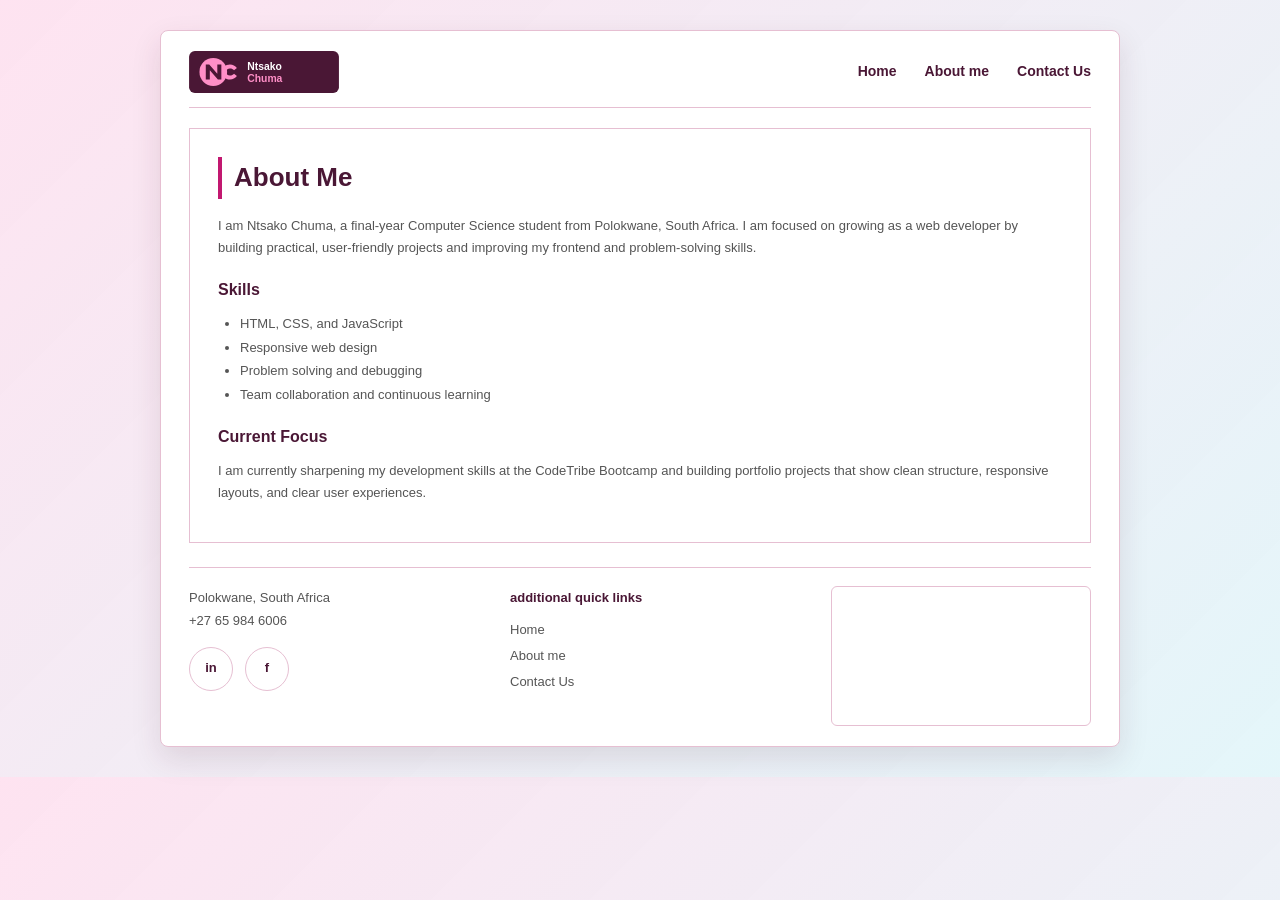
==== commit 8b7030de: "Undo portfolio redesign" ====
--- a/about.html
+++ b/about.html
@@ -7,45 +7,47 @@
   <link rel="stylesheet" href="style.css">
 </head>
 <body>
+
 <div class="page">
+
   <header>
     <a class="logo" href="index.html" aria-label="Ntsako Chuma home">
       <img src="assets/logo.svg" alt="Ntsako Chuma logo">
     </a>
+    <button class="hamburger" type="button" aria-label="Open navigation menu" aria-expanded="false" aria-controls="main-nav">
+      <span></span>
+      <span></span>
+      <span></span>
+    </button>
     <nav id="main-nav">
       <a href="index.html">Home</a>
       <a href="about.html">About me</a>
-      <a href="contact.html">Contact</a>
+      <a href="contact.html">Contact Us</a>
     </nav>
   </header>
 
-  <main class="content-page">
-    <section class="content-box">
-      <p class="eyebrow">About</p>
-      <h1>About Me</h1>
-      <p>
-        I am Ntsako Chuma, a final-year Computer Science student from Polokwane,
-        South Africa. I am focused on growing as a web developer by building
-        practical, user-friendly projects and improving my frontend and
-        problem-solving skills.
-      </p>
+  <div class="content-box">
+    <h1>About Me</h1>
+    <p>
+      I am Ntsako Chuma, a final-year Computer Science student from Polokwane, South Africa.
+      I am focused on growing as a web developer by building practical, user-friendly projects
+      and improving my frontend and problem-solving skills.
+    </p>
 
-      <h3>Skills</h3>
-      <ul>
-        <li>HTML, CSS, and JavaScript basics</li>
-        <li>Responsive web design</li>
-        <li>Problem solving and debugging</li>
-        <li>Team collaboration and continuous learning</li>
-      </ul>
+    <h3>Skills</h3>
+    <ul>
+      <li>HTML, CSS, and JavaScript</li>
+      <li>Responsive web design</li>
+      <li>Problem solving and debugging</li>
+      <li>Team collaboration and continuous learning</li>
+    </ul>
 
-      <h3>Current Focus</h3>
-      <p>
-        I am currently sharpening my development skills at the CodeTribe
-        Bootcamp and building portfolio projects that show clean structure,
-        responsive layouts, and clear user experiences.
-      </p>
-    </section>
-  </main>
+    <h3>Current Focus</h3>
+    <p>
+      I am currently sharpening my development skills at the CodeTribe Bootcamp and building
+      portfolio projects that show clean structure, responsive layouts, and clear user experiences.
+    </p>
+  </div>
 
   <footer>
     <div class="footer-left">
@@ -57,10 +59,10 @@
     </div>
 
     <div class="footer-center">
-      <p><strong>Quick links</strong></p>
+      <p><strong>additional quick links</strong></p>
       <a href="index.html">Home</a>
       <a href="about.html">About me</a>
-      <a href="contact.html">Contact</a>
+      <a href="contact.html">Contact Us</a>
     </div>
 
     <div class="map-box">
@@ -72,6 +74,18 @@
       </iframe>
     </div>
   </footer>
+
 </div>
+<script>
+  const menuButton = document.querySelector('.hamburger');
+  const mainNav = document.querySelector('#main-nav');
+
+  menuButton.addEventListener('click', () => {
+    const isOpen = mainNav.classList.toggle('open');
+    menuButton.classList.toggle('open', isOpen);
+    menuButton.setAttribute('aria-expanded', isOpen);
+    menuButton.setAttribute('aria-label', isOpen ? 'Close navigation menu' : 'Open navigation menu');
+  });
+</script>
 </body>
 </html>
--- a/style.css
+++ b/style.css
@@ -1,13 +1,18 @@
-/* Ntsako Chuma Portfolio */
+/* ============================================
+   style.css - Ntsako Chuma Portfolio
+   External CSS for all three pages
+   ============================================ */
+
+/* ── RESET & BASE ── */
 :root {
-  --ink: #1f2933;
-  --muted: #52616b;
-  --brand: #b83280;
-  --brand-dark: #4a1735;
+  --primary: #c21870;
+  --primary-dark: #4a1735;
+  --primary-light: #ffe1f0;
   --accent: #2f8f9d;
-  --soft: #f7eef4;
   --paper: #ffffff;
-  --line: #ead6e2;
+  --text: #222222;
+  --muted: #555555;
+  --line: #e6bfd2;
 }
 
 * {
@@ -16,40 +21,52 @@
   padding: 0;
 }
 
+html {
+  scroll-behavior: smooth;
+}
+
 body {
-  min-height: 100vh;
-  font-family: Arial, Helvetica, sans-serif;
-  color: var(--ink);
-  background: #f5f7fb;
+  font-family: Arial, sans-serif;
+  background:
+    linear-gradient(135deg, rgba(255, 225, 240, 0.9), rgba(224, 247, 250, 0.85)),
+    #f8f4f7;
+  color: var(--text);
   line-height: 1.6;
 }
 
+/* ── PAGE WRAPPER ── */
 .page {
-  width: min(1080px, calc(100% - 32px));
-  margin: 24px auto;
+  max-width: 960px;
+  margin: 30px auto;
   background: var(--paper);
   border: 1px solid var(--line);
   border-radius: 8px;
-  box-shadow: 0 16px 36px rgba(31, 41, 51, 0.1);
-  overflow: hidden;
-}
-
+  box-shadow: 0 12px 30px rgba(74, 23, 53, 0.12);
+  padding: 20px 28px;
+}
+
+/* ============================================
+   NAVBAR
+   ============================================ */
 header {
   display: flex;
+  justify-content: space-between;
   align-items: center;
-  justify-content: space-between;
-  gap: 24px;
-  padding: 20px 28px;
+  padding-bottom: 14px;
   border-bottom: 1px solid var(--line);
+  margin-bottom: 20px;
+  position: relative;
 }
 
 .logo {
   display: inline-flex;
   width: 150px;
   height: 42px;
+  text-decoration: none;
 }
 
 .logo img {
+  display: block;
   width: 100%;
   height: 100%;
   object-fit: contain;
@@ -57,342 +74,481 @@
 
 nav {
   display: flex;
-  flex-wrap: wrap;
-  justify-content: flex-end;
-  gap: 10px 24px;
+  gap: 28px;
 }
 
 nav a {
-  color: var(--brand-dark);
+  color: var(--primary-dark);
+  text-decoration: none;
   font-size: 14px;
-  font-weight: 700;
-  text-decoration: none;
+  font-weight: 600;
+  padding: 4px 0;
   border-bottom: 2px solid transparent;
+  transition: border-color 0.3s, color 0.3s;
 }
 
 nav a:hover {
-  color: var(--brand);
-  border-color: var(--brand);
-}
-
-main {
-  padding: 28px;
-}
-
-.hero {
-  display: grid;
-  grid-template-columns: 1fr 280px;
-  gap: 36px;
-  align-items: center;
-  padding: 16px 0 32px;
-}
-
-.eyebrow {
-  color: var(--accent);
-  font-size: 12px;
-  font-weight: 700;
-  letter-spacing: 0;
-  text-transform: uppercase;
-  margin-bottom: 8px;
-}
-
-.hero h1,
-.content-box h1 {
-  color: var(--brand-dark);
-  font-size: clamp(32px, 5vw, 54px);
-  line-height: 1.05;
-  margin-bottom: 14px;
-}
-
-.hero p,
-.content-box p,
-.summary-grid p,
-.content-box li {
-  color: var(--muted);
-  font-size: 15px;
-}
-
-.hero-actions {
-  display: flex;
-  flex-wrap: wrap;
-  gap: 12px;
-  margin-top: 22px;
-}
-
-.button,
-button[type="submit"] {
-  display: inline-flex;
+  color: var(--primary);
+  border-bottom: 2px solid var(--primary);
+}
+
+/* ── HAMBURGER BUTTON (hidden on desktop) ── */
+.hamburger {
+  display: none;
+  flex-direction: column;
+  gap: 5px;
+  cursor: pointer;
+  background: none;
+  border: none;
+  padding: 4px;
+}
+
+.hamburger span {
+  display: block;
+  width: 26px;
+  height: 3px;
+  background: var(--primary-dark);
+  border-radius: 2px;
+  transition: all 0.3s ease;
+}
+
+/* Animate hamburger to X when open */
+.hamburger.open span:nth-child(1) {
+  transform: translateY(8px) rotate(45deg);
+}
+.hamburger.open span:nth-child(2) {
+  opacity: 0;
+}
+.hamburger.open span:nth-child(3) {
+  transform: translateY(-8px) rotate(-45deg);
+}
+
+/* ============================================
+   HERO BOX (video / image)
+   ============================================ */
+.hero-box {
+  width: 100%;
+  height: 340px;
+  border: 1px solid var(--line);
+  border-radius: 8px;
+  background: var(--primary-light);
+  display: flex;
   align-items: center;
   justify-content: center;
-  min-height: 42px;
-  padding: 10px 18px;
-  border: 1px solid var(--brand);
-  border-radius: 6px;
-  background: var(--brand);
-  color: #ffffff;
-  font-size: 14px;
-  font-weight: 700;
-  text-decoration: none;
-  cursor: pointer;
-}
-
-.button.secondary {
-  background: #ffffff;
-  color: var(--brand-dark);
-}
-
-.button:hover,
-button[type="submit"]:hover {
-  background: var(--brand-dark);
-  border-color: var(--brand-dark);
-  color: #ffffff;
-}
-
-.profile-card {
-  aspect-ratio: 1;
-  border-radius: 8px;
   overflow: hidden;
-  border: 6px solid var(--soft);
-  box-shadow: 0 12px 28px rgba(184, 50, 128, 0.18);
-}
-
-.profile-card img {
+  margin-bottom: 24px;
+}
+
+.hero-box video {
   width: 100%;
   height: 100%;
   object-fit: cover;
-}
-
-.video-section {
-  border: 1px solid var(--line);
-  border-radius: 8px;
+  display: block;
+  background: #111827;
+}
+
+/* ============================================
+   BIO SECTION
+   ============================================ */
+.bio-section {
+  display: flex;
+  justify-content: space-between;
+  align-items: flex-start;
+  gap: 40px;
+  padding-bottom: 24px;
+  border-bottom: 1px solid var(--line);
+  margin-bottom: 0;
+}
+
+.bio-text {
+  flex: 1;
+}
+
+.bio-text h2 {
+  font-size: 28px;
+  font-weight: bold;
+  margin-bottom: 14px;
+  color: var(--primary-dark);
+}
+
+.bio-text p {
+  font-size: 13px;
+  line-height: 1.7;
+  margin-bottom: 12px;
+  color: var(--muted);
+}
+
+/* ── CIRCLE PROFILE IMAGE ── */
+.profile-circle {
+  width: 190px;
+  height: 190px;
+  border-radius: 50%;
+  border: 4px solid var(--primary-light);
   overflow: hidden;
-  background: #111827;
-  aspect-ratio: 16 / 9;
-}
-
-.video-section video {
+  flex-shrink: 0;
+  display: flex;
+  align-items: center;
+  justify-content: center;
+  background: var(--primary-light);
+  box-shadow: 0 8px 18px rgba(194, 24, 112, 0.18);
+}
+
+.profile-circle img {
   width: 100%;
   height: 100%;
+  object-fit: cover;
+}
+
+.profile-circle span {
+  font-size: 12px;
+  color: var(--muted);
+  text-align: center;
+}
+
+/* ============================================
+   CONTENT BOX (About & Contact pages)
+   ============================================ */
+.content-box {
+  border: 1px solid var(--line);
+  padding: 28px;
+  margin-bottom: 24px;
+  background: var(--paper);
+}
+
+.content-box h1 {
+  font-size: 26px;
+  margin-bottom: 16px;
+  color: var(--primary-dark);
+  border-left: 4px solid var(--primary);
+  padding-left: 12px;
+}
+
+.content-box h3 {
+  font-size: 16px;
+  margin: 18px 0 10px;
+  color: var(--primary-dark);
+}
+
+.content-box p {
+  font-size: 13px;
+  line-height: 1.7;
+  margin-bottom: 10px;
+  color: var(--muted);
+}
+
+.content-box label {
+  font-size: 13px;
+  font-weight: bold;
+  margin-bottom: 4px;
   display: block;
-  object-fit: cover;
-}
-
-.summary-grid {
-  display: grid;
-  grid-template-columns: repeat(2, minmax(0, 1fr));
-  gap: 18px;
-  margin-top: 24px;
-}
-
-.summary-grid article,
-.content-box,
-.contact-info {
-  border: 1px solid var(--line);
-  border-radius: 8px;
-  background: #ffffff;
-}
-
-.summary-grid article {
-  padding: 22px;
-}
-
-.summary-grid h2,
-.content-box h3 {
-  color: var(--brand-dark);
-  font-size: 20px;
-  margin-bottom: 10px;
-}
-
-.content-page {
-  max-width: 820px;
-  margin: 0 auto;
-}
-
-.content-box {
-  padding: 28px;
-}
-
-.content-box h1 {
-  font-size: clamp(30px, 4vw, 42px);
-}
-
-.content-box h3 {
-  margin-top: 22px;
+  color: var(--primary-dark);
 }
 
 .content-box ul {
   padding-left: 22px;
-  margin-top: 8px;
-}
-
+  margin-bottom: 12px;
+}
+
+.content-box li {
+  font-size: 13px;
+  line-height: 1.8;
+  color: var(--muted);
+}
+
+/* ── CONTACT INFO BOX ── */
 .contact-info {
-  background: var(--soft);
+  background: var(--primary-light);
+  border: 1px solid var(--line);
   padding: 16px;
-  margin: 18px 0 22px;
-  color: var(--muted);
-}
-
-label {
-  display: block;
-  color: var(--brand-dark);
-  font-size: 14px;
-  font-weight: 700;
-  margin: 12px 0 6px;
-}
-
-input,
+  margin-bottom: 20px;
+  font-size: 13px;
+  line-height: 2;
+  color: var(--muted);
+}
+
+/* ── FORM ELEMENTS ── */
+input[type="text"],
+input[type="email"],
 textarea {
   width: 100%;
-  padding: 11px 12px;
-  border: 1px solid var(--line);
-  border-radius: 6px;
-  color: var(--ink);
-  font: inherit;
-}
-
-input:focus,
+  max-width: 440px;
+  padding: 9px 10px;
+  margin-bottom: 14px;
+  border: 1px solid var(--line);
+  font-size: 13px;
+  display: block;
+  transition: border-color 0.3s;
+  outline: none;
+}
+
+input[type="text"]:focus,
+input[type="email"]:focus,
 textarea:focus {
-  border-color: var(--brand);
-  outline: 3px solid rgba(184, 50, 128, 0.12);
+  border-color: var(--primary);
 }
 
 textarea {
   resize: vertical;
 }
 
-form + p {
-  margin-top: 12px;
+button[type="submit"] {
+  background: var(--primary);
+  color: #fff;
+  padding: 10px 24px;
+  border: none;
+  cursor: pointer;
+  font-size: 13px;
+  transition: background 0.3s;
+}
+
+button[type="submit"]:hover {
+  background: var(--primary-dark);
 }
 
 small {
-  color: #7b8794;
-}
-
+  font-size: 11px;
+  color: #999;
+}
+
+/* ============================================
+   FOOTER
+   ============================================ */
 footer {
-  display: grid;
-  grid-template-columns: 1fr 1fr 280px;
+  display: flex;
   gap: 24px;
-  padding: 24px 28px;
+  align-items: flex-start;
+  padding-top: 18px;
   border-top: 1px solid var(--line);
-  background: #fbf7fa;
-}
-
-footer p,
-footer a {
-  color: var(--muted);
-  font-size: 14px;
+  flex-wrap: wrap;
+  margin-top: 20px;
+}
+
+.footer-left {
+  flex: 1;
+  min-width: 160px;
+}
+
+.footer-left p {
+  font-size: 13px;
+  margin-bottom: 14px;
+  color: var(--muted);
+  line-height: 1.8;
+}
+
+/* ── SOCIAL CIRCLE BUTTONS ── */
+.social-circles {
+  display: flex;
+  gap: 12px;
+}
+
+.social-circles a {
+  width: 44px;
+  height: 44px;
+  border-radius: 50%;
+  border: 1px solid var(--line);
+  display: flex;
+  align-items: center;
+  justify-content: center;
+  text-decoration: none;
+  color: var(--primary-dark);
+  font-size: 13px;
+  font-weight: bold;
+  transition: background 0.3s, color 0.3s, border-color 0.3s;
+}
+
+.social-circles a:hover {
+  background: var(--primary);
+  color: #fff;
+  border-color: var(--primary);
+}
+
+/* ── QUICK LINKS ── */
+.footer-center {
+  flex: 1;
+  min-width: 140px;
+  padding-top: 2px;
 }
 
 .footer-center p {
-  color: var(--brand-dark);
+  font-size: 13px;
+  font-weight: bold;
   margin-bottom: 8px;
+  color: var(--primary-dark);
 }
 
 .footer-center a {
   display: block;
-  line-height: 1.9;
+  color: var(--muted);
   text-decoration: none;
+  font-size: 13px;
+  line-height: 2;
+  transition: color 0.3s;
 }
 
 .footer-center a:hover {
-  color: var(--brand);
+  color: var(--primary);
   text-decoration: underline;
 }
 
-.social-circles {
-  display: flex;
-  gap: 10px;
-  margin-top: 12px;
-}
-
-.social-circles a {
-  width: 38px;
-  height: 38px;
-  border: 1px solid var(--line);
-  border-radius: 50%;
-  display: inline-flex;
-  align-items: center;
-  justify-content: center;
-  color: var(--brand-dark);
-  font-weight: 700;
-  text-decoration: none;
-}
-
-.social-circles a:hover {
-  color: #ffffff;
-  background: var(--brand);
-  border-color: var(--brand);
-}
-
+/* ── EMBED MAP RECTANGLE ── */
 .map-box {
-  width: 100%;
-  min-height: 150px;
-  border: 1px solid var(--line);
-  border-radius: 8px;
+  width: 260px;
+  height: 140px;
+  border: 1px solid var(--line);
+  border-radius: 6px;
   overflow: hidden;
+  flex-shrink: 0;
 }
 
 .map-box iframe {
   width: 100%;
   height: 100%;
-  border: 0;
-}
-
-@media (max-width: 820px) {
+  border: none;
+}
+
+/* ============================================
+   MEDIA QUERIES — RESPONSIVE
+   ============================================ */
+
+/* ── TABLET (max 768px) ── */
+@media (max-width: 768px) {
+
   .page {
-    width: min(100% - 20px, 1080px);
-    margin: 10px auto;
-  }
-
-  header,
-  main,
+    margin: 10px;
+    padding: 16px;
+  }
+
+  /* Show hamburger, hide normal nav */
+  .hamburger {
+    display: flex;
+  }
+
+  nav {
+    display: none;
+    flex-direction: column;
+    gap: 0;
+    position: absolute;
+    top: 52px;
+    right: 0;
+    background: var(--paper);
+    border: 1px solid var(--line);
+    width: 200px;
+    z-index: 100;
+    padding: 10px 0;
+    box-shadow: 0 8px 18px rgba(74, 23, 53, 0.14);
+  }
+
+  nav.open {
+    display: flex;
+  }
+
+  nav a {
+    padding: 10px 20px;
+    border-bottom: 1px solid var(--primary-light);
+    font-size: 14px;
+  }
+
+  nav a:last-child {
+    border-bottom: none;
+  }
+
+  /* Hero shorter on tablet */
+  .hero-box {
+    height: 220px;
+  }
+
+  /* Bio stacks vertically */
+  .bio-section {
+    flex-direction: column;
+    align-items: center;
+    gap: 20px;
+  }
+
+  .profile-circle {
+    width: 160px;
+    height: 160px;
+  }
+
+  /* Footer stacks */
   footer {
-    padding-left: 18px;
-    padding-right: 18px;
-  }
-
-  header {
-    align-items: flex-start;
     flex-direction: column;
-  }
-
-  nav {
-    justify-content: flex-start;
-  }
-
-  .hero {
-    grid-template-columns: 1fr;
-    gap: 22px;
-  }
-
-  .profile-card {
-    width: min(280px, 100%);
-  }
-
-  .summary-grid,
-  footer {
-    grid-template-columns: 1fr;
+    gap: 20px;
   }
 
   .map-box {
-    min-height: 190px;
-  }
-}
-
+    width: 100%;
+    height: 180px;
+  }
+
+  /* Forms full width */
+  input[type="text"],
+  input[type="email"],
+  textarea {
+    max-width: 100%;
+  }
+}
+
+/* ── MOBILE (max 480px) ── */
 @media (max-width: 480px) {
+
+  .page {
+    margin: 6px;
+    padding: 12px;
+  }
+
   .logo {
-    width: 132px;
-    height: 36px;
-  }
-
-  .hero-actions,
-  .button,
+    width: 124px;
+    height: 34px;
+  }
+
+  .hero-box {
+    height: 180px;
+  }
+
+  .bio-text h2 {
+    font-size: 22px;
+  }
+
+  .bio-text p {
+    font-size: 12px;
+  }
+
+  .profile-circle {
+    width: 130px;
+    height: 130px;
+  }
+
+  .content-box {
+    padding: 16px;
+  }
+
+  .content-box h1 {
+    font-size: 20px;
+  }
+
+  .social-circles a {
+    width: 38px;
+    height: 38px;
+    font-size: 12px;
+  }
+
+  .map-box {
+    width: 100%;
+    height: 160px;
+  }
+
   button[type="submit"] {
     width: 100%;
   }
-
-  .content-box,
-  .summary-grid article {
-    padding: 18px;
-  }
-}
+}
+
+/* ── DESKTOP (min 960px) ── */
+@media (min-width: 960px) {
+  .hero-box {
+    height: 360px;
+  }
+
+  .bio-text h2 {
+    font-size: 30px;
+  }
+}
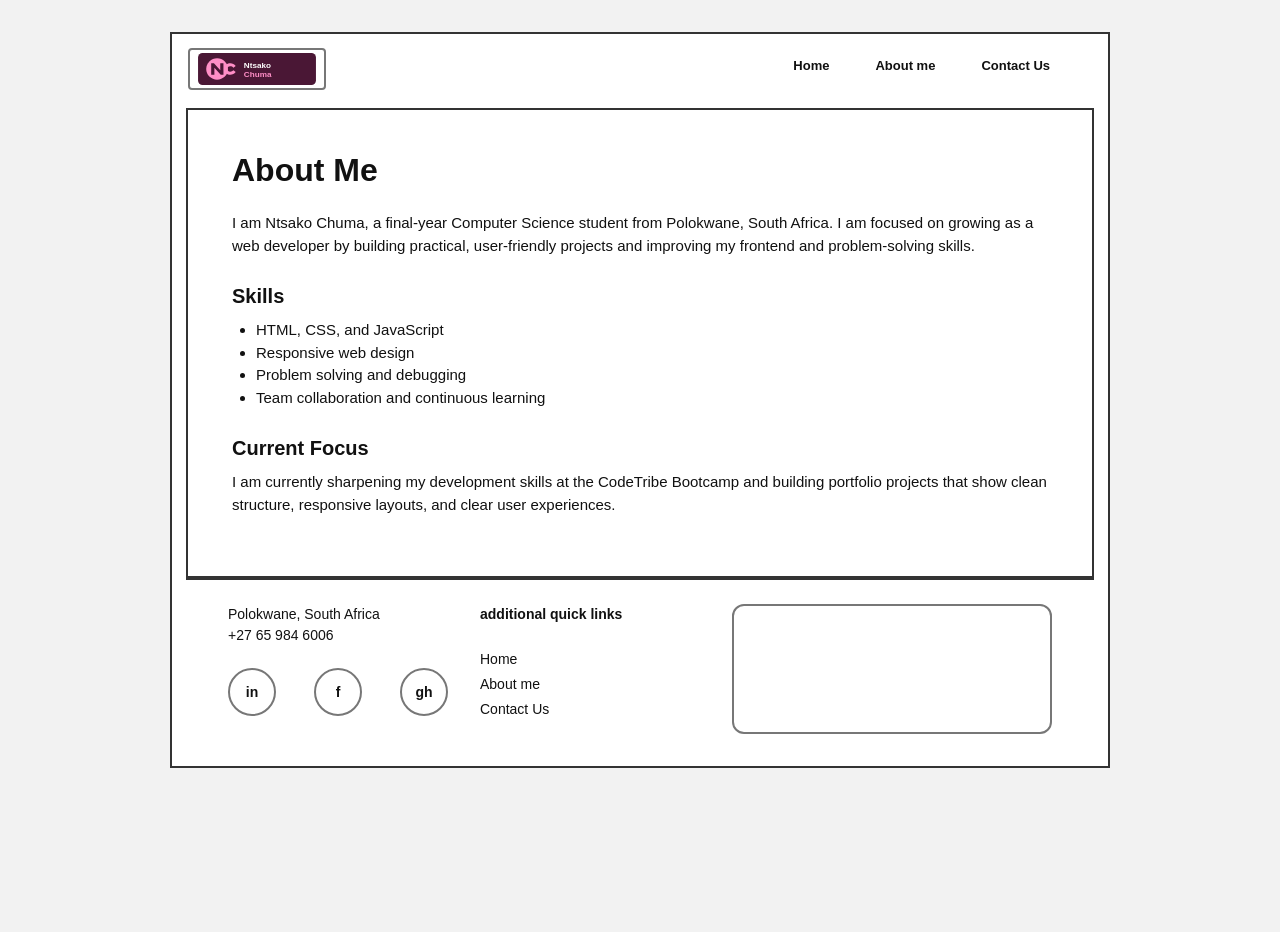
==== commit 65a68503: "Match CodeTribe portfolio task layout" ====
--- a/about.html
+++ b/about.html
@@ -55,6 +55,7 @@
       <div class="social-circles">
         <a href="https://www.linkedin.com/in/ntsako-chuma-343592317/" target="_blank" title="LinkedIn">in</a>
         <a href="https://www.facebook.com/ChumaNtsako" target="_blank" title="Facebook">f</a>
+        <a href="https://github.com/chums-glitch" target="_blank" title="GitHub">gh</a>
       </div>
     </div>
 
--- a/style.css
+++ b/style.css
@@ -1,18 +1,11 @@
-/* ============================================
-   style.css - Ntsako Chuma Portfolio
-   External CSS for all three pages
-   ============================================ */
-
-/* ── RESET & BASE ── */
+/* Portfolio website for CodeTribe CSS task */
 :root {
-  --primary: #c21870;
-  --primary-dark: #4a1735;
-  --primary-light: #ffe1f0;
-  --accent: #2f8f9d;
-  --paper: #ffffff;
-  --text: #222222;
-  --muted: #555555;
-  --line: #e6bfd2;
+  --page: #ffffff;
+  --text: #111111;
+  --muted: #444444;
+  --border: #333333;
+  --light-border: #777777;
+  --soft-bg: #f7f7f7;
 }
 
 * {
@@ -26,265 +19,226 @@
 }
 
 body {
-  font-family: Arial, sans-serif;
-  background:
-    linear-gradient(135deg, rgba(255, 225, 240, 0.9), rgba(224, 247, 250, 0.85)),
-    #f8f4f7;
-  color: var(--text);
-  line-height: 1.6;
-}
-
-/* ── PAGE WRAPPER ── */
+  min-height: 100vh;
+  font-family: Arial, Helvetica, sans-serif;
+  color: var(--text);
+  background: #f2f2f2;
+  line-height: 1.5;
+}
+
 .page {
-  max-width: 960px;
-  margin: 30px auto;
-  background: var(--paper);
-  border: 1px solid var(--line);
-  border-radius: 8px;
-  box-shadow: 0 12px 30px rgba(74, 23, 53, 0.12);
-  padding: 20px 28px;
-}
-
-/* ============================================
-   NAVBAR
-   ============================================ */
+  width: min(940px, calc(100% - 32px));
+  margin: 32px auto;
+  padding: 14px;
+  background: var(--page);
+  border: 2px solid var(--border);
+}
+
 header {
   display: flex;
+  align-items: center;
   justify-content: space-between;
-  align-items: center;
-  padding-bottom: 14px;
-  border-bottom: 1px solid var(--line);
-  margin-bottom: 20px;
+  gap: 24px;
+  padding: 0 2px 18px;
   position: relative;
 }
 
 .logo {
+  width: 138px;
+  height: 42px;
   display: inline-flex;
-  width: 150px;
-  height: 42px;
-  text-decoration: none;
+  align-items: center;
+  justify-content: center;
+  border: 2px solid var(--light-border);
+  border-radius: 4px;
+  background: #ffffff;
 }
 
 .logo img {
-  display: block;
-  width: 100%;
-  height: 100%;
+  width: 92%;
+  height: 86%;
   object-fit: contain;
 }
 
 nav {
   display: flex;
-  gap: 28px;
+  align-items: center;
+  gap: 46px;
+  padding-right: 42px;
 }
 
 nav a {
-  color: var(--primary-dark);
+  color: var(--text);
+  font-size: 13px;
+  font-weight: 700;
   text-decoration: none;
-  font-size: 14px;
-  font-weight: 600;
-  padding: 4px 0;
   border-bottom: 2px solid transparent;
-  transition: border-color 0.3s, color 0.3s;
+  padding-bottom: 4px;
+  transition: border-color 0.2s ease, color 0.2s ease;
 }
 
 nav a:hover {
-  color: var(--primary);
-  border-bottom: 2px solid var(--primary);
-}
-
-/* ── HAMBURGER BUTTON (hidden on desktop) ── */
+  color: #555555;
+  border-color: var(--border);
+}
+
 .hamburger {
   display: none;
   flex-direction: column;
   gap: 5px;
+  padding: 5px;
+  border: 2px solid var(--light-border);
+  border-radius: 4px;
+  background: #ffffff;
   cursor: pointer;
-  background: none;
-  border: none;
-  padding: 4px;
 }
 
 .hamburger span {
-  display: block;
-  width: 26px;
+  width: 24px;
   height: 3px;
-  background: var(--primary-dark);
+  display: block;
+  background: var(--text);
   border-radius: 2px;
-  transition: all 0.3s ease;
-}
-
-/* Animate hamburger to X when open */
+  transition: transform 0.2s ease, opacity 0.2s ease;
+}
+
 .hamburger.open span:nth-child(1) {
   transform: translateY(8px) rotate(45deg);
 }
+
 .hamburger.open span:nth-child(2) {
   opacity: 0;
 }
+
 .hamburger.open span:nth-child(3) {
   transform: translateY(-8px) rotate(-45deg);
 }
 
-/* ============================================
-   HERO BOX (video / image)
-   ============================================ */
 .hero-box {
   width: 100%;
-  height: 340px;
-  border: 1px solid var(--line);
-  border-radius: 8px;
-  background: var(--primary-light);
+  height: 455px;
+  border: 2px solid var(--border);
+  background: #ffffff;
   display: flex;
   align-items: center;
   justify-content: center;
   overflow: hidden;
-  margin-bottom: 24px;
 }
 
 .hero-box video {
   width: 100%;
   height: 100%;
+  display: block;
   object-fit: cover;
-  display: block;
-  background: #111827;
-}
-
-/* ============================================
-   BIO SECTION
-   ============================================ */
+  background: var(--soft-bg);
+}
+
 .bio-section {
   display: flex;
+  align-items: center;
   justify-content: space-between;
-  align-items: flex-start;
-  gap: 40px;
-  padding-bottom: 24px;
-  border-bottom: 1px solid var(--line);
-  margin-bottom: 0;
+  gap: 56px;
+  padding: 38px 60px 36px;
 }
 
 .bio-text {
-  flex: 1;
+  max-width: 390px;
 }
 
 .bio-text h2 {
-  font-size: 28px;
-  font-weight: bold;
+  margin-bottom: 12px;
+  font-size: 32px;
+  line-height: 1.1;
+}
+
+.bio-text p {
   margin-bottom: 14px;
-  color: var(--primary-dark);
-}
-
-.bio-text p {
-  font-size: 13px;
-  line-height: 1.7;
+  color: var(--text);
+  font-size: 14px;
+  font-weight: 600;
+}
+
+.bio-text strong {
+  font-weight: 800;
+}
+
+.profile-circle {
+  width: 245px;
+  height: 245px;
+  flex: 0 0 auto;
+  border: 3px solid var(--light-border);
+  border-radius: 50%;
+  overflow: hidden;
+  background: #ffffff;
+}
+
+.profile-circle img {
+  width: 100%;
+  height: 100%;
+  display: block;
+  object-fit: cover;
+}
+
+.content-box {
+  min-height: 470px;
+  border: 2px solid var(--border);
+  padding: 36px 44px;
+  background: #ffffff;
+}
+
+.content-box h1 {
+  margin-bottom: 18px;
+  font-size: 32px;
+}
+
+.content-box h3 {
+  margin: 24px 0 8px;
+  font-size: 20px;
+}
+
+.content-box p,
+.content-box li,
+.contact-info {
+  color: var(--text);
+  font-size: 15px;
+}
+
+.content-box ul {
+  padding-left: 24px;
   margin-bottom: 12px;
-  color: var(--muted);
-}
-
-/* ── CIRCLE PROFILE IMAGE ── */
-.profile-circle {
-  width: 190px;
-  height: 190px;
-  border-radius: 50%;
-  border: 4px solid var(--primary-light);
-  overflow: hidden;
-  flex-shrink: 0;
-  display: flex;
-  align-items: center;
-  justify-content: center;
-  background: var(--primary-light);
-  box-shadow: 0 8px 18px rgba(194, 24, 112, 0.18);
-}
-
-.profile-circle img {
-  width: 100%;
-  height: 100%;
-  object-fit: cover;
-}
-
-.profile-circle span {
-  font-size: 12px;
-  color: var(--muted);
-  text-align: center;
-}
-
-/* ============================================
-   CONTENT BOX (About & Contact pages)
-   ============================================ */
-.content-box {
-  border: 1px solid var(--line);
-  padding: 28px;
-  margin-bottom: 24px;
-  background: var(--paper);
-}
-
-.content-box h1 {
-  font-size: 26px;
-  margin-bottom: 16px;
-  color: var(--primary-dark);
-  border-left: 4px solid var(--primary);
-  padding-left: 12px;
-}
-
-.content-box h3 {
-  font-size: 16px;
-  margin: 18px 0 10px;
-  color: var(--primary-dark);
-}
-
-.content-box p {
-  font-size: 13px;
-  line-height: 1.7;
-  margin-bottom: 10px;
-  color: var(--muted);
+}
+
+.contact-info {
+  margin: 18px 0 24px;
+  padding: 16px;
+  border: 2px solid var(--light-border);
+  background: var(--soft-bg);
+  line-height: 1.9;
 }
 
 .content-box label {
-  font-size: 13px;
-  font-weight: bold;
-  margin-bottom: 4px;
-  display: block;
-  color: var(--primary-dark);
-}
-
-.content-box ul {
-  padding-left: 22px;
-  margin-bottom: 12px;
-}
-
-.content-box li {
-  font-size: 13px;
-  line-height: 1.8;
-  color: var(--muted);
-}
-
-/* ── CONTACT INFO BOX ── */
-.contact-info {
-  background: var(--primary-light);
-  border: 1px solid var(--line);
-  padding: 16px;
-  margin-bottom: 20px;
-  font-size: 13px;
-  line-height: 2;
-  color: var(--muted);
-}
-
-/* ── FORM ELEMENTS ── */
+  display: block;
+  margin: 12px 0 5px;
+  font-size: 14px;
+  font-weight: 700;
+}
+
 input[type="text"],
 input[type="email"],
 textarea {
   width: 100%;
-  max-width: 440px;
-  padding: 9px 10px;
-  margin-bottom: 14px;
-  border: 1px solid var(--line);
-  font-size: 13px;
-  display: block;
-  transition: border-color 0.3s;
+  max-width: 520px;
+  padding: 10px;
+  display: block;
+  border: 2px solid var(--light-border);
+  font: inherit;
   outline: none;
 }
 
 input[type="text"]:focus,
 input[type="email"]:focus,
 textarea:focus {
-  border-color: var(--primary);
+  border-color: var(--border);
 }
 
 textarea {
@@ -292,112 +246,89 @@
 }
 
 button[type="submit"] {
-  background: var(--primary);
-  color: #fff;
-  padding: 10px 24px;
-  border: none;
+  margin-top: 14px;
+  padding: 10px 22px;
+  border: 2px solid var(--border);
+  background: #ffffff;
+  color: var(--text);
+  font-size: 14px;
+  font-weight: 700;
   cursor: pointer;
-  font-size: 13px;
-  transition: background 0.3s;
+  transition: background 0.2s ease, color 0.2s ease;
 }
 
 button[type="submit"]:hover {
-  background: var(--primary-dark);
+  background: var(--text);
+  color: #ffffff;
 }
 
 small {
-  font-size: 11px;
-  color: #999;
-}
-
-/* ============================================
-   FOOTER
-   ============================================ */
+  display: block;
+  margin-top: 14px;
+  color: var(--muted);
+  font-size: 12px;
+}
+
 footer {
-  display: flex;
-  gap: 24px;
-  align-items: flex-start;
-  padding-top: 18px;
-  border-top: 1px solid var(--line);
-  flex-wrap: wrap;
-  margin-top: 20px;
-}
-
-.footer-left {
-  flex: 1;
-  min-width: 160px;
-}
-
-.footer-left p {
-  font-size: 13px;
-  margin-bottom: 14px;
-  color: var(--muted);
-  line-height: 1.8;
-}
-
-/* ── SOCIAL CIRCLE BUTTONS ── */
+  display: grid;
+  grid-template-columns: 1fr 1fr 320px;
+  gap: 28px;
+  align-items: start;
+  padding: 24px 42px 18px;
+  border-top: 2px solid var(--border);
+}
+
+.footer-left p,
+.footer-center p {
+  margin-bottom: 22px;
+  color: var(--text);
+  font-size: 14px;
+}
+
 .social-circles {
   display: flex;
-  gap: 12px;
+  gap: 38px;
 }
 
 .social-circles a {
-  width: 44px;
-  height: 44px;
+  width: 48px;
+  height: 48px;
+  border: 2px solid var(--light-border);
   border-radius: 50%;
-  border: 1px solid var(--line);
-  display: flex;
+  display: inline-flex;
   align-items: center;
   justify-content: center;
+  color: var(--text);
+  font-size: 14px;
+  font-weight: 700;
   text-decoration: none;
-  color: var(--primary-dark);
-  font-size: 13px;
-  font-weight: bold;
-  transition: background 0.3s, color 0.3s, border-color 0.3s;
+  transition: background 0.2s ease, color 0.2s ease;
 }
 
 .social-circles a:hover {
-  background: var(--primary);
-  color: #fff;
-  border-color: var(--primary);
-}
-
-/* ── QUICK LINKS ── */
-.footer-center {
-  flex: 1;
-  min-width: 140px;
-  padding-top: 2px;
-}
-
-.footer-center p {
-  font-size: 13px;
-  font-weight: bold;
-  margin-bottom: 8px;
-  color: var(--primary-dark);
+  background: var(--text);
+  color: #ffffff;
 }
 
 .footer-center a {
   display: block;
-  color: var(--muted);
+  color: var(--text);
+  font-size: 14px;
+  line-height: 1.8;
   text-decoration: none;
-  font-size: 13px;
-  line-height: 2;
-  transition: color 0.3s;
 }
 
 .footer-center a:hover {
-  color: var(--primary);
   text-decoration: underline;
 }
 
-/* ── EMBED MAP RECTANGLE ── */
 .map-box {
-  width: 260px;
-  height: 140px;
-  border: 1px solid var(--line);
-  border-radius: 6px;
+  width: 100%;
+  height: 130px;
+  border: 2px solid var(--light-border);
+  border-radius: 12px;
   overflow: hidden;
-  flex-shrink: 0;
+  background: #ffffff;
 }
 
 .map-box iframe {
@@ -406,36 +337,34 @@
   border: none;
 }
 
-/* ============================================
-   MEDIA QUERIES — RESPONSIVE
-   ============================================ */
-
-/* ── TABLET (max 768px) ── */
-@media (max-width: 768px) {
-
+@media (max-width: 820px) {
   .page {
-    margin: 10px;
-    padding: 16px;
-  }
-
-  /* Show hamburger, hide normal nav */
+    width: min(100% - 20px, 940px);
+    margin: 10px auto;
+    padding: 12px;
+  }
+
+  header {
+    padding-bottom: 14px;
+  }
+
   .hamburger {
     display: flex;
   }
 
   nav {
+    width: 210px;
     display: none;
     flex-direction: column;
+    align-items: stretch;
     gap: 0;
+    padding: 8px 0;
     position: absolute;
-    top: 52px;
+    top: 50px;
     right: 0;
-    background: var(--paper);
-    border: 1px solid var(--line);
-    width: 200px;
-    z-index: 100;
-    padding: 10px 0;
-    box-shadow: 0 8px 18px rgba(74, 23, 53, 0.14);
+    z-index: 10;
+    border: 2px solid var(--border);
+    background: #ffffff;
   }
 
   nav.open {
@@ -443,44 +372,39 @@
   }
 
   nav a {
-    padding: 10px 20px;
-    border-bottom: 1px solid var(--primary-light);
-    font-size: 14px;
+    padding: 10px 16px;
+    border-bottom: 1px solid var(--light-border);
   }
 
   nav a:last-child {
     border-bottom: none;
   }
 
-  /* Hero shorter on tablet */
   .hero-box {
-    height: 220px;
-  }
-
-  /* Bio stacks vertically */
+    height: 300px;
+  }
+
   .bio-section {
     flex-direction: column;
-    align-items: center;
-    gap: 20px;
+    align-items: flex-start;
+    padding: 30px 18px;
   }
 
   .profile-circle {
-    width: 160px;
-    height: 160px;
-  }
-
-  /* Footer stacks */
+    align-self: center;
+    width: 210px;
+    height: 210px;
+  }
+
   footer {
-    flex-direction: column;
-    gap: 20px;
+    grid-template-columns: 1fr;
+    padding: 22px 18px;
   }
 
   .map-box {
-    width: 100%;
-    height: 180px;
-  }
-
-  /* Forms full width */
+    height: 190px;
+  }
+
   input[type="text"],
   input[type="email"],
   textarea {
@@ -488,67 +412,42 @@
   }
 }
 
-/* ── MOBILE (max 480px) ── */
 @media (max-width: 480px) {
-
-  .page {
-    margin: 6px;
-    padding: 12px;
-  }
-
   .logo {
-    width: 124px;
-    height: 34px;
+    width: 112px;
+    height: 36px;
   }
 
   .hero-box {
-    height: 180px;
-  }
-
-  .bio-text h2 {
-    font-size: 22px;
-  }
-
-  .bio-text p {
-    font-size: 12px;
+    height: 210px;
+  }
+
+  .bio-text h2,
+  .content-box h1 {
+    font-size: 26px;
+  }
+
+  .bio-text p,
+  .content-box p,
+  .content-box li,
+  .contact-info {
+    font-size: 14px;
   }
 
   .profile-circle {
-    width: 130px;
-    height: 130px;
+    width: 170px;
+    height: 170px;
   }
 
   .content-box {
-    padding: 16px;
-  }
-
-  .content-box h1 {
-    font-size: 20px;
-  }
-
-  .social-circles a {
-    width: 38px;
-    height: 38px;
-    font-size: 12px;
-  }
-
-  .map-box {
-    width: 100%;
-    height: 160px;
+    padding: 22px 18px;
+  }
+
+  .social-circles {
+    gap: 18px;
   }
 
   button[type="submit"] {
     width: 100%;
   }
 }
-
-/* ── DESKTOP (min 960px) ── */
-@media (min-width: 960px) {
-  .hero-box {
-    height: 360px;
-  }
-
-  .bio-text h2 {
-    font-size: 30px;
-  }
-}
